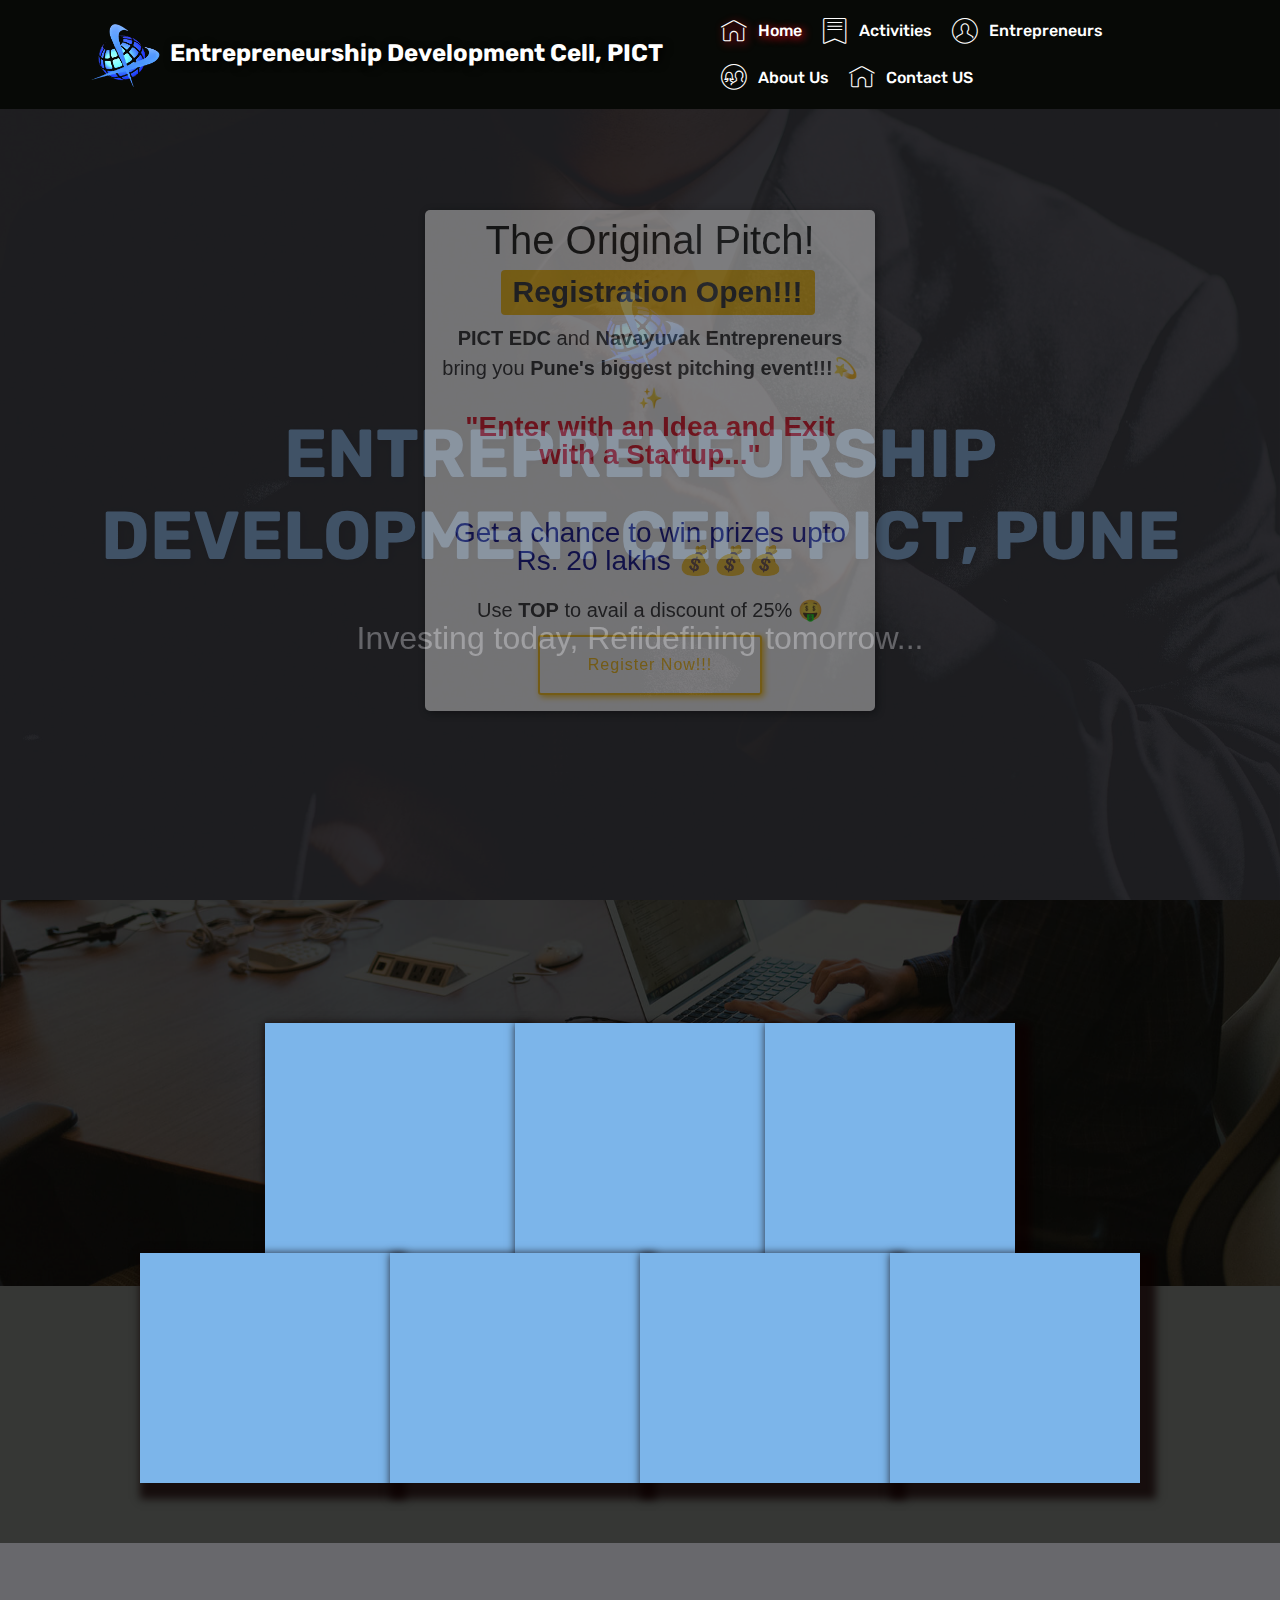
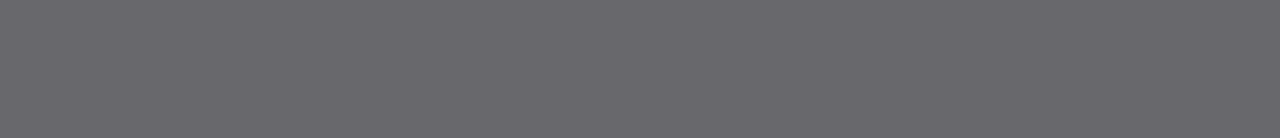
==== index.html @ 1c671223 "Final" ====
<!DOCTYPE html>
<html  >
<head>
  <!-- Site made with Mobirise Website Builder v4.10.7, https://mobirise.com -->
  <meta charset="UTF-8">
  <meta http-equiv="X-UA-Compatible" content="IE=edge">
  <meta name="generator" content="Mobirise v4.10.7, mobirise.com">
  <meta name="viewport" content="width=device-width, initial-scale=1, minimum-scale=1">
  <link rel="shortcut icon" href="assets/images/edclogo-128x68.png" type="image/x-icon">
  <meta name="description" content="Entrepreneurship Development Cell, PICT">
  
  <title>PICT EDC</title>
  <link rel="stylesheet" href="assets/web/assets/mobirise-icons/mobirise-icons.css">
  <link rel="stylesheet" href="assets/tether/tether.min.css">
  <link rel="stylesheet" href="assets/bootstrap/css/bootstrap.min.css">
  <link rel="stylesheet" href="assets/bootstrap/css/bootstrap-grid.min.css">
  <link rel="stylesheet" href="assets/bootstrap/css/bootstrap-reboot.min.css">
  <link rel="stylesheet" href="assets/socicon/css/styles.css">
  <link rel="stylesheet" href="assets/dropdown/css/style.css">
  <link rel="stylesheet" href="assets/animatecss/animate.min.css">
  <link rel="stylesheet" href="assets/theme/css/style.css">
  <link rel="stylesheet" href="assets/mobirise/css/mbr-additional.css" type="text/css">
  <link rel="stylesheet" href="http://www.jacklmoore.com/colorbox/example1/colorbox.css" />
  <link rel="stylesheet" href="./example.css">
  <link href="https://fonts.googleapis.com/css2?family=David+Libre:wght@700&display=swap" rel="stylesheet">
  <script type="text/javascript" src="https://code.jquery.com/jquery-1.8.2.js"></script>
  <script src="http://ajax.googleapis.com/ajax/libs/jquery/1.9.1/jquery.min.js"></script>
  <script src="http://www.jacklmoore.com/colorbox/jquery.colorbox.js"></script>
  <script>
  $(document).ready(function() { 
    var id = '#dialog';
    var maskHeight = $(document).height();
    var maskWidth = $(window).width();
    $('#mask').css({'width':maskWidth,'height':maskHeight}); 
    $('#mask').fadeIn(500); 
    $('#mask').fadeTo("slow",0.9); 
          var winH = $(window).height();
    var winW = $(window).width();
          $(id).css('top',  winH/2-$(id).height()/2);
    $(id).css('left', winW/2-$(id).width()/2);
       $(id).fadeIn(2000);  
       $('.window .close').click(function (e) {
    e.preventDefault();
    $('#mask').hide();
    $('.window').hide();
       });  
       $('#mask').click(function () {
    $(this).hide();
    $('.window').hide();
   });  
   
  });

  </script>
<style>
#mask {
  position:absolute;
  left:0;
  top:0;
  z-index:9000;
  background-color:#26262c;
  display:none;
}  
#boxes .window {
  position:absolute;
  left:0;
  top:0;
  width:440px;
  height:850px;
  display:none;
  z-index:9999;
  padding:20px;
  border-radius: 5px;
  text-align: center;
}
#boxes #dialog {
  width:450px; 
  height:auto;
  padding: 10px 10px 10px 10px;
  background-color:#ffffff;
  font-size: 15pt;
}

.agree:hover{
  background-color: #D1D1D1;
}
.popupoption:hover{
 background-color:#D1D1D1;
 color: green;
}
.popupoption2:hover{
 color: red;
}
</style>


</head>

<body>  
  <section class="menu cid-rywzXH37Ju" once="menu" id="menu1-3">
    
    <nav class="navbar navbar-expand beta-menu navbar-dropdown align-items-center navbar-fixed-top navbar-toggleable-sm" style="background-color:#070906;">
        <button class="navbar-toggler navbar-toggler-right" type="button" data-toggle="collapse" data-target="#navbarSupportedContent" aria-controls="navbarSupportedContent" aria-expanded="false" aria-label="Toggle navigation">
            <div class="hamburger">
                <span></span>
                <span></span>
                <span></span>
                <span></span>
            </div>
        </button>
        <div class="menu-logo">
            <div class="navbar-brand">
                <span class="navbar-caption-wrap"><a class="navbar-caption text-white display-5" href="index.html" style="text-shadow:2px 2px 8px black;"><img src="./Upload Photo (File responses)/LOGO.png" style="width: 70px; height: 65px; margin-right: 10px; margin-left: 10px;">Entrepreneurship Development Cell, PICT</a></span>
            </div>
        </div>
        <div class="collapse navbar-collapse" id="navbarSupportedContent">
            <ul class="navbar-nav nav-dropdown nav-right" data-app-modern-menu="true">

                <li class="nav-item"><a class="nav-link link text-white display-7" style="text-shadow: 2px 2px 8px #eb0518; " href="index.html"><span class="mbri-home mbr-iconfont mbr-iconfont-btn"></span>Home<br></a></li>
                <li class="nav-item"><a class="nav-link link text-white display-7"  href="Activities.html"><span class="mbri-bookmark mbr-iconfont mbr-iconfont-btn"></span>Activities</a></li>
                <li class="nav-item"><a class="nav-link link text-white display-7" href="Entrepreneurs.html"><span class="mbri-user mbr-iconfont mbr-iconfont-btn"></span>Entrepreneurs</a></li>
                <li class="nav-item"><a class="nav-link link text-white display-7" href="AboutUs.html"><span class="mbri-users mbr-iconfont mbr-iconfont-btn"></span>About Us</a></li>
                <li class="nav-item"><a class="nav-link link text-white display-7" href="contact.html"><span class="mbri-home mbr-iconfont mbr-iconfont-btn"></span>Contact US<br></a></li>
            </ul>
            
        </div>
    </nav>
</section>

<section class="header9 cid-rywEG9Bld3 mbr-fullscreen mbr-parallax-background" id="header9-5" >

 
    
  <div class="mbr-overlay" style="opacity: 0.8; background-color: black">
  </div>
  <div id="boxes">
    <div style="top: 50%; left: 50%; display: none; box-shadow: 2px 2px 8px black;" id="dialog" class="window"> 
    <div id="san">
    <div class="row">
      <div class="col-sm-12">
        <h1 style="color: #070906 ; text-align: center;">The Original Pitch!<span class="badge badge-warning" style="margin-left: 15px; margin-top: 10px;">Registration Open!!!</span></h1>
      </div>
      <div class="col-sm-12">
        <b>PICT EDC</b> and <b>Navayuvak Entrepreneurs</b> bring you <b>Pune's biggest pitching event!!!💫✨</b>
           <br>
           <h3 style="margin-bottom: 20px; color: #eb0518;"><b >"Enter with an Idea and Exit with a Startup..." </b></h3>
            <br>
            <h3 style="margin-bottom: 20px; color: darkblue;">Get a chance to win prizes upto Rs. 20 lakhs 💰💰💰</h3>
            Use <b>TOP</b> to avail a discount of 25% 🤑
            <br>
            <a class="btn btn-outline-warning justify-content-center" href="https://www.navayuvak.org/original-pitch/" target="_blank" role="button" style= "margin-top: 10px; box-shadow: 2px 2px 6px ;">Register Now!!!</a>
      </div>
    </div>
     
    </div>
    </div>
    <div style="width: 2478px; font-size: 32pt; color:white; height: 1202px; display: none; opacity: 0.4;" id="mask"></div>
    </div>
    <div class="container" style="margin-top: 50px;">
      <div class="row">
        <div class="col-sm-12 justify-content-center align-center">
          <img src="./Upload Photo (File responses)/LOGO.png" style="width: 90px; height: 85px; align-self: center;">
        </div>
      </div>
        <div class="media-container-column mbr-white col-lg-12 col-md-12">
            <h1 class="mbr-section-title mbr-bold pb-2 mbr-fonts-style display-1" style="text-shadow:2px 2px 8px black; margin-top: 40px; color: #7CB5EA; text-align: center;">ENTREPRENEURSHIP DEVELOPMENT CELL PICT, PUNE</h1>
               <h2 style=" color: whitesmoke; margin-top: 30px; text-align: center;">
                Investing today, Refidefining tomorrow...
               </h2> 
        </div>
    </div>

</section>

<section class="mbr-section contacts1 cid-ryyl4x7iE3 mbr-parallax-background" id="contacts1-d">
  
    <!--Overlay-->
    <div class="mbr-overlay" style="opacity: 0.8; background-color: #080906">
    </div>
    <!--Container-->
    <div class="container">

        <div class="row justify-content-center" style="margin: 30px auto;">
            <h1 style="font-family: 'David Libre', serif; color: aliceblue; text-shadow: 2px 2px 6px black;">What we offer...</h1>
        </div>

        <div class="row justify-content-center">
            <div class="flip-card">
                <div class="flip-card-inner">
                  <div class="flip-card-front">
                      <h2>The Entrepreneurial Spirit</h2>
                      <img src="./Upload Photo (File responses)/learning.png" style="width: 90px; height: 90px;">
                  </div>
                  <div class="flip-card-back" style="padding:50px 10px;"> 
                    <p>EDC aims to inculcate the entrepreneurial spirit by guiding, nurturing, mentoring, helping with idea formulation and providing resources and opportunities. </p> 
                  </div>
                </div>
            </div>
            <div class="flip-card">
                <div class="flip-card-inner">
                  <div class="flip-card-front">
                    <h2 style="padding-bottom: 30px; padding-top: 30px;">Resources</h2>
                    <img src="./Upload Photo (File responses)/seed.png" style="width: 100px; height: 100px;">
                  </div>
                  <div class="flip-card-back" style="padding:50px 10px;">
                    <p>EDC along with S&IL provides variable resources accordingly needed for the development of ideas which include labs.</p> 
                  </div>
                </div>
            </div>
            <div class="flip-card">
                <div class="flip-card-inner">
                  <div class="flip-card-front">
                    <h2 style="padding-top: 20px;">Access to learning</h2>
                    <img src="./Upload Photo (File responses)/alumini.png" style="width: 120px; height: 120px;">
                  </div>
                  <div class="flip-card-back" style="padding:50px 10px;">
                    <p>PICT EDC ensures learning through various resources, seminars and mentorship programmes which are targeted at budding and aspiring entrepreneurs.</p> 
                  </div>
                </div>
            </div>
        </div> 
        <div class="row justify-content-center">
            <div class="flip-card">
                <div class="flip-card-inner">
                  <div class="flip-card-front">
                    <h2 style="padding-bottom: 10px;">Pitching platforms</h2>
                    <img src="./Upload Photo (File responses)/techie.png" style="width: 120px; height: 100px;">
                  </div>
                  <div class="flip-card-back" style="padding:50px 10px;">
                    <p>EDC along with S&IL organized Industry Partner meets to pitch their raw and implemented ideas as well to get support and funding.</p> 
                  </div>
                </div>
            </div>
            <div class="flip-card">
                <div class="flip-card-inner">
                  <div class="flip-card-front">
                    <h2 style="padding-bottom: 20px;">Mentors</h2>
                    <img src="./Upload Photo (File responses)/business1.png" style="width: 150px; height: 120px;">
                  </div>
                  <div class="flip-card-back" style="padding:50px 10px;">
                    <p>The Alumni Entrepreneurs along with other industrial partners provide their guidance as needed to the budding ideas to help them grow in the right direction.</p> 
                  </div>
                </div>
            </div>
            <div class="flip-card">
                <div class="flip-card-inner">
                  <div class="flip-card-front">
                    <h2 style="padding-bottom: 40px;">Patents/IPO</h2>
                    <img src="./Upload Photo (File responses)/corporate.png" style="width: 150px; height: 100px;">
                  </div>
                  <div class="flip-card-back" style="padding:50px 10px;">
                    <p>EDC provides a platform for potential and emerging startups to get a patent for their product and even an IPO as well.</p> 
                  </div>
                </div>
            </div>
            <div class="flip-card">
                <div class="flip-card-inner">
                  <div class="flip-card-front">
                    <h2 style="padding-bottom: 30px;">Business Space</h2>
                    <img src="./Upload Photo (File responses)/space.png" style="width: 100px; height: 100px;">
                  </div>
                  <div class="flip-card-back" style="padding:50px 10px;">
                    <p> The Business Incubation Center along with EDC provides the startups with funds, space and all other resources for the startup to grow. </p> 
                  </div>
                </div>
            </div>
        </div> 
    </div>

   

</section>

<section once="footers" class="cid-rzpg6dehoO mbr-reveal" id="footer7-3" class="justify-content-center" style="background-color: #080906;">

  <div class="container">
      <div class="media-container-row align-center mbr-white">
      
          <div class="row row-links">
              <ul class="foot-menu">
                    
                  <li class="foot-menu-item mbr-fonts-style display-7"><a href="index.html" class="text-white"><strong>Home</strong></a></li>
                  <li class="foot-menu-item mbr-fonts-style display-7"><a href="Activities.html" class="text-white"><strong>Activities</strong></a></li>
                  <li class="foot-menu-item mbr-fonts-style display-7"><a href="Entrepreneurs.html#header1-4" class="text-white"><strong>Entrepreneurs</strong></a></li>
                  <li class="foot-menu-item mbr-fonts-style display-7"><a href="AboutUs.html" class="text-white"><strong>About us</strong></a></li>
                  <li class="foot-menu-item mbr-fonts-style display-7"><a href="contact.html" class="text-white"><strong>Contact US</strong></a></li>
                  
              </ul>
          </div>

          <div class="row social-row">
              <div class="social-list align-right pb-2">
                  
                  <div class="soc-item">
                      <a href="https://twitter.com/EdcPict?s=08">
                        <span class="mbr-iconfont mbr-iconfont-social socicon-twitter socicon"></span>
                      </a>  
                        
                    </div><div class="soc-item">
                        <a href="https://www.facebook.com/Entrepreneurship-Development-Cell-Business-Incubation-Center-PICT-219353115336860">
                            <span class="mbr-iconfont mbr-iconfont-social socicon-facebook socicon"></span>
                        </a>
                    </div><div class="soc-item">
                        <a href="https://www.linkedin.com/company/pict-entrepreneurship-development-cell">
                            <span class="mbr-iconfont mbr-iconfont-social socicon-linkedin socicon"></span>
                        </a>
                    </div><div class="soc-item">
                        <a href="https://www.instagram.com/edc_pict/">
                            <span class="mbr-iconfont mbr-iconfont-social socicon-instagram socicon"></span>
                        </a>
                    </div>
                </div>
          </div>

          <div class="row row-copirayt">
              <p class="mbr-text mb-0 mbr-fonts-style mbr-white align-center display-7">
                  © Copyright 2020 EDC, PICT - All Rights Reserved
              </p>
              <p>
                <a href="./developer.html">
                  Developer's Page
                </a>
              </p>
          </div>
      </div>
  </div>
</section>
  <script src="assets/web/assets/jquery/jquery.min.js"></script>
  <script src="assets/popper/popper.min.js"></script>
  <script src="assets/tether/tether.min.js"></script>
  <script src="assets/bootstrap/js/bootstrap.min.js"></script>
  <script src="assets/smoothscroll/smooth-scroll.js"></script>
  <script src="assets/countdown/jquery.countdown.min.js"></script>
  <script src="assets/viewportchecker/jquery.viewportchecker.js"></script>
  <script src="assets/dropdown/js/nav-dropdown.js"></script>
  <script src="assets/dropdown/js/navbar-dropdown.js"></script>
  <script src="assets/touchswipe/jquery.touch-swipe.min.js"></script>
  <script src="assets/parallax/jarallax.min.js"></script>
  <script src="assets/theme/js/script.js"></script>
  
  
 <div id="scrollToTop" class="scrollToTop mbr-arrow-up"><a style="text-align: center;"><i class="mbr-arrow-up-icon mbr-arrow-up-icon-cm cm-icon cm-icon-smallarrow-up"></i></a></div>
    <input name="animation" type="hidden">
  </body>
</html>
---- assets/web/assets/mobirise-icons/mobirise-icons.css ----
@font-face {
  font-family: 'MobiriseIcons';
  src:  url('mobirise-icons.eot?spat4u');
  src:  url('mobirise-icons.eot?spat4u#iefix') format('embedded-opentype'),
    url('mobirise-icons.ttf?spat4u') format('truetype'),
    url('mobirise-icons.woff?spat4u') format('woff'),
    url('mobirise-icons.svg?spat4u#MobiriseIcons') format('svg');
  font-weight: normal;
  font-style: normal;
}

[class^="mbri-"], [class*=" mbri-"] {
  /* use !important to prevent issues with browser extensions that change fonts */
  font-family: MobiriseIcons !important;
  speak: none;
  font-style: normal;
  font-weight: normal;
  font-variant: normal;
  text-transform: none;
  line-height: 1;

  /* Better Font Rendering =========== */
  -webkit-font-smoothing: antialiased;
  -moz-osx-font-smoothing: grayscale;
}

.mbri-add-submenu:before {
  content: "\e900";
}
.mbri-alert:before {
  content: "\e901";
}
.mbri-align-center:before {
  content: "\e902";
}
.mbri-align-justify:before {
  content: "\e903";
}
.mbri-align-left:before {
  content: "\e904";
}
.mbri-align-right:before {
  content: "\e905";
}
.mbri-android:before {
  content: "\e906";
}
.mbri-apple:before {
  content: "\e907";
}
.mbri-arrow-down:before {
  content: "\e908";
}
.mbri-arrow-next:before {
  content: "\e909";
}
.mbri-arrow-prev:before {
  content: "\e90a";
}
.mbri-arrow-up:before {
  content: "\e90b";
}
.mbri-bold:before {
  content: "\e90c";
}
.mbri-bookmark:before {
  content: "\e90d";
}
.mbri-bootstrap:before {
  content: "\e90e";
}
.mbri-briefcase:before {
  content: "\e90f";
}
.mbri-browse:before {
  content: "\e910";
}
.mbri-bulleted-list:before {
  content: "\e911";
}
.mbri-calendar:before {
  content: "\e912";
}
.mbri-camera:before {
  content: "\e913";
}
.mbri-cart-add:before {
  content: "\e914";
}
.mbri-cart-full:before {
  content: "\e915";
}
.mbri-cash:before {
  content: "\e916";
}
.mbri-change-style:before {
  content: "\e917";
}
.mbri-chat:before {
  content: "\e918";
}
.mbri-clock:before {
  content: "\e919";
}
.mbri-close:before {
  content: "\e91a";
}
.mbri-cloud:before {
  content: "\e91b";
}
.mbri-code:before {
  content: "\e91c";
}
.mbri-contact-form:before {
  content: "\e91d";
}
.mbri-credit-card:before {
  content: "\e91e";
}
.mbri-cursor-click:before {
  content: "\e91f";
}
.mbri-cust-feedback:before {
  content: "\e920";
}
.mbri-database:before {
  content: "\e921";
}
.mbri-delivery:before {
  content: "\e922";
}
.mbri-desktop:before {
  content: "\e923";
}
.mbri-devices:before {
  content: "\e924";
}
.mbri-down:before {
  content: "\e925";
}
.mbri-download:before {
  content: "\e989";
}
.mbri-drag-n-drop:before {
  content: "\e927";
}
.mbri-drag-n-drop2:before {
  content: "\e928";
}
.mbri-edit:before {
  content: "\e929";
}
.mbri-edit2:before {
  content: "\e92a";
}
.mbri-error:before {
  content: "\e92b";
}
.mbri-extension:before {
  content: "\e92c";
}
.mbri-features:before {
  content: "\e92d";
}
.mbri-file:before {
  content: "\e92e";
}
.mbri-flag:before {
  content: "\e92f";
}
.mbri-folder:before {
  content: "\e930";
}
.mbri-gift:before {
  content: "\e931";
}
.mbri-github:before {
  content: "\e932";
}
.mbri-globe:before {
  content: "\e933";
}
.mbri-globe-2:before {
  content: "\e934";
}
.mbri-growing-chart:before {
  content: "\e935";
}
.mbri-hearth:before {
  content: "\e936";
}
.mbri-help:before {
  content: "\e937";
}
.mbri-home:before {
  content: "\e938";
}
.mbri-hot-cup:before {
  content: "\e939";
}
.mbri-idea:before {
  content: "\e93a";
}
.mbri-image-gallery:before {
  content: "\e93b";
}
.mbri-image-slider:before {
  content: "\e93c";
}
.mbri-info:before {
  content: "\e93d";
}
.mbri-italic:before {
  content: "\e93e";
}
.mbri-key:before {
  content: "\e93f";
}
.mbri-laptop:before {
  content: "\e940";
}
.mbri-layers:before {
  content: "\e941";
}
.mbri-left-right:before {
  content: "\e942";
}
.mbri-left:before {
  content: "\e943";
}
.mbri-letter:before {
  content: "\e944";
}
.mbri-like:before {
  content: "\e945";
}
.mbri-link:before {
  content: "\e946";
}
.mbri-lock:before {
  content: "\e947";
}
.mbri-login:before {
  content: "\e948";
}
.mbri-logout:before {
  content: "\e949";
}
.mbri-magic-stick:before {
  content: "\e94a";
}
.mbri-map-pin:before {
  content: "\e94b";
}
.mbri-menu:before {
  content: "\e94c";
}
.mbri-mobile:before {
  content: "\e94d";
}
.mbri-mobile2:before {
  content: "\e94e";
}
.mbri-mobirise:before {
  content: "\e94f";
}
.mbri-more-horizontal:before {
  content: "\e950";
}
.mbri-more-vertical:before {
  content: "\e951";
}
.mbri-music:before {
  content: "\e952";
}
.mbri-new-file:before {
  content: "\e953";
}
.mbri-numbered-list:before {
  content: "\e954";
}
.mbri-opened-folder:before {
  content: "\e955";
}
.mbri-pages:before {
  content: "\e956";
}
.mbri-paper-plane:before {
  content: "\e957";
}
.mbri-paperclip:before {
  content: "\e958";
}
.mbri-photo:before {
  content: "\e959";
}
.mbri-photos:before {
  content: "\e95a";
}
.mbri-pin:before {
  content: "\e95b";
}
.mbri-play:before {
  content: "\e95c";
}
.mbri-plus:before {
  content: "\e95d";
}
.mbri-preview:before {
  content: "\e95e";
}
.mbri-print:before {
  content: "\e95f";
}
.mbri-protect:before {
  content: "\e960";
}
.mbri-question:before {
  content: "\e961";
}
.mbri-quote-left:before {
  content: "\e962";
}
.mbri-quote-right:before {
  content: "\e963";
}
.mbri-refresh:before {
  content: "\e964";
}
.mbri-responsive:before {
  content: "\e965";
}
.mbri-right:before {
  content: "\e966";
}
.mbri-rocket:before {
  content: "\e967";
}
.mbri-sad-face:before {
  content: "\e968";
}
.mbri-sale:before {
  content: "\e969";
}
.mbri-save:before {
  content: "\e96a";
}
.mbri-search:before {
  content: "\e96b";
}
.mbri-setting:before {
  content: "\e96c";
}
.mbri-setting2:before {
  content: "\e96d";
}
.mbri-setting3:before {
  content: "\e96e";
}
.mbri-share:before {
  content: "\e96f";
}
.mbri-shopping-bag:before {
  content: "\e970";
}
.mbri-shopping-basket:before {
  content: "\e971";
}
.mbri-shopping-cart:before {
  content: "\e972";
}
.mbri-sites:before {
  content: "\e973";
}
.mbri-smile-face:before {
  content: "\e974";
}
.mbri-speed:before {
  content: "\e975";
}
.mbri-star:before {
  content: "\e976";
}
.mbri-success:before {
  content: "\e977";
}
.mbri-sun:before {
  content: "\e978";
}
.mbri-sun2:before {
  content: "\e979";
}
.mbri-tablet:before {
  content: "\e97a";
}
.mbri-tablet-vertical:before {
  content: "\e97b";
}
.mbri-target:before {
  content: "\e97c";
}
.mbri-timer:before {
  content: "\e97d";
}
.mbri-to-ftp:before {
  content: "\e97e";
}
.mbri-to-local-drive:before {
  content: "\e97f";
}
.mbri-touch-swipe:before {
  content: "\e980";
}
.mbri-touch:before {
  content: "\e981";
}
.mbri-trash:before {
  content: "\e982";
}
.mbri-underline:before {
  content: "\e983";
}
.mbri-unlink:before {
  content: "\e984";
}
.mbri-unlock:before {
  content: "\e985";
}
.mbri-up-down:before {
  content: "\e986";
}
.mbri-up:before {
  content: "\e987";
}
.mbri-update:before {
  content: "\e988";
}
.mbri-upload:before {
 content: "\e926"; 
}
.mbri-user:before {
  content: "\e98a";
}
.mbri-user2:before {
  content: "\e98b";
}
.mbri-users:before {
  content: "\e98c";
}
.mbri-video:before {
  content: "\e98d";
}
.mbri-video-play:before {
  content: "\e98e";
}
.mbri-watch:before {
  content: "\e98f";
}
.mbri-website-theme:before {
  content: "\e990";
}
.mbri-wifi:before {
  content: "\e991";
}
.mbri-windows:before {
  content: "\e992";
}
.mbri-zoom-out:before {
  content: "\e993";
}
.mbri-redo:before {
  content: "\e994";
}
.mbri-undo:before {
  content: "\e995";
}
---- assets/socicon/css/styles.css ----
@charset "UTF-8";

@font-face {
  font-family: "socicon";
  src:url("../fonts/socicon.eot");
  src:url("../fonts/socicon.eot?#iefix") format("embedded-opentype"),
    url("../fonts/socicon.woff") format("woff"),
    url("../fonts/socicon.ttf") format("truetype"),
    url("../fonts/socicon.svg#socicon") format("svg");
  font-weight: normal;
  font-style: normal;

}

[data-icon]:before {
  font-family: "socicon" !important;
  content: attr(data-icon);
  font-style: normal !important;
  font-weight: normal !important;
  font-variant: normal !important;
  text-transform: none !important;
  speak: none;
  line-height: 1;
  -webkit-font-smoothing: antialiased;
  -moz-osx-font-smoothing: grayscale;
}

[class^="socicon-"]:before,
[class*=" socicon-"]:before {
  font-family: "socicon" !important;
  font-style: normal !important;
  font-weight: normal !important;
  font-variant: normal !important;
  text-transform: none !important;
  speak: none;
  line-height: 1;
  -webkit-font-smoothing: antialiased;
  -moz-osx-font-smoothing: grayscale;
}

.socicon-modelmayhem:before {
  content: "\e000";
}
.socicon-mixcloud:before {
  content: "\e001";
}
.socicon-drupal:before {
  content: "\e002";
}
.socicon-swarm:before {
  content: "\e003";
}
.socicon-istock:before {
  content: "\e004";
}
.socicon-yammer:before {
  content: "\e005";
}
.socicon-ello:before {
  content: "\e006";
}
.socicon-stackoverflow:before {
  content: "\e007";
}
.socicon-persona:before {
  content: "\e008";
}
.socicon-triplej:before {
  content: "\e009";
}
.socicon-houzz:before {
  content: "\e00a";
}
.socicon-rss:before {
  content: "\e00b";
}
.socicon-paypal:before {
  content: "\e00c";
}
.socicon-odnoklassniki:before {
  content: "\e00d";
}
.socicon-airbnb:before {
  content: "\e00e";
}
.socicon-periscope:before {
  content: "\e00f";
}
.socicon-outlook:before {
  content: "\e010";
}
.socicon-coderwall:before {
  content: "\e011";
}
.socicon-tripadvisor:before {
  content: "\e012";
}
.socicon-appnet:before {
  content: "\e013";
}
.socicon-goodreads:before {
  content: "\e014";
}
.socicon-tripit:before {
  content: "\e015";
}
.socicon-lanyrd:before {
  content: "\e016";
}
.socicon-slideshare:before {
  content: "\e017";
}
.socicon-buffer:before {
  content: "\e018";
}
.socicon-disqus:before {
  content: "\e019";
}
.socicon-vkontakte:before {
  content: "\e01a";
}
.socicon-whatsapp:before {
  content: "\e01b";
}
.socicon-patreon:before {
  content: "\e01c";
}
.socicon-storehouse:before {
  content: "\e01d";
}
.socicon-pocket:before {
  content: "\e01e";
}
.socicon-mail:before {
  content: "\e01f";
}
.socicon-blogger:before {
  content: "\e020";
}
.socicon-technorati:before {
  content: "\e021";
}
.socicon-reddit:before {
  content: "\e022";
}
.socicon-dribbble:before {
  content: "\e023";
}
.socicon-stumbleupon:before {
  content: "\e024";
}
.socicon-digg:before {
  content: "\e025";
}
.socicon-envato:before {
  content: "\e026";
}
.socicon-behance:before {
  content: "\e027";
}
.socicon-delicious:before {
  content: "\e028";
}
.socicon-deviantart:before {
  content: "\e029";
}
.socicon-forrst:before {
  content: "\e02a";
}
.socicon-play:before {
  content: "\e02b";
}
.socicon-zerply:before {
  content: "\e02c";
}
.socicon-wikipedia:before {
  content: "\e02d";
}
.socicon-apple:before {
  content: "\e02e";
}
.socicon-flattr:before {
  content: "\e02f";
}
.socicon-github:before {
  content: "\e030";
}
.socicon-renren:before {
  content: "\e031";
}
.socicon-friendfeed:before {
  content: "\e032";
}
.socicon-newsvine:before {
  content: "\e033";
}
.socicon-identica:before {
  content: "\e034";
}
.socicon-bebo:before {
  content: "\e035";
}
.socicon-zynga:before {
  content: "\e036";
}
.socicon-steam:before {
  content: "\e037";
}
.socicon-xbox:before {
  content: "\e038";
}
.socicon-windows:before {
  content: "\e039";
}
.socicon-qq:before {
  content: "\e03a";
}
.socicon-douban:before {
  content: "\e03b";
}
.socicon-meetup:before {
  content: "\e03c";
}
.socicon-playstation:before {
  content: "\e03d";
}
.socicon-android:before {
  content: "\e03e";
}
.socicon-snapchat:before {
  content: "\e03f";
}
.socicon-twitter:before {
  content: "\e040";
}
.socicon-facebook:before {
  content: "\e041";
}
.socicon-googleplus:before {
  content: "\e042";
}
.socicon-pinterest:before {
  content: "\e043";
}
.socicon-foursquare:before {
  content: "\e044";
}
.socicon-yahoo:before {
  content: "\e045";
}
.socicon-skype:before {
  content: "\e046";
}
.socicon-yelp:before {
  content: "\e047";
}
.socicon-feedburner:before {
  content: "\e048";
}
.socicon-linkedin:before {
  content: "\e049";
}
.socicon-viadeo:before {
  content: "\e04a";
}
.socicon-xing:before {
  content: "\e04b";
}
.socicon-myspace:before {
  content: "\e04c";
}
.socicon-soundcloud:before {
  content: "\e04d";
}
.socicon-spotify:before {
  content: "\e04e";
}
.socicon-grooveshark:before {
  content: "\e04f";
}
.socicon-lastfm:before {
  content: "\e050";
}
.socicon-youtube:before {
  content: "\e051";
}
.socicon-vimeo:before {
  content: "\e052";
}
.socicon-dailymotion:before {
  content: "\e053";
}
.socicon-vine:before {
  content: "\e054";
}
.socicon-flickr:before {
  content: "\e055";
}
.socicon-500px:before {
  content: "\e056";
}
.socicon-wordpress:before {
  content: "\e058";
}
.socicon-tumblr:before {
  content: "\e059";
}
.socicon-twitch:before {
  content: "\e05a";
}
.socicon-8tracks:before {
  content: "\e05b";
}
.socicon-amazon:before {
  content: "\e05c";
}
.socicon-icq:before {
  content: "\e05d";
}
.socicon-smugmug:before {
  content: "\e05e";
}
.socicon-ravelry:before {
  content: "\e05f";
}
.socicon-weibo:before {
  content: "\e060";
}
.socicon-baidu:before {
  content: "\e061";
}
.socicon-angellist:before {
  content: "\e062";
}
.socicon-ebay:before {
  content: "\e063";
}
.socicon-imdb:before {
  content: "\e064";
}
.socicon-stayfriends:before {
  content: "\e065";
}
.socicon-residentadvisor:before {
  content: "\e066";
}
.socicon-google:before {
  content: "\e067";
}
.socicon-yandex:before {
  content: "\e068";
}
.socicon-sharethis:before {
  content: "\e069";
}
.socicon-bandcamp:before {
  content: "\e06a";
}
.socicon-itunes:before {
  content: "\e06b";
}
.socicon-deezer:before {
  content: "\e06c";
}
.socicon-telegram:before {
  content: "\e06e";
}
.socicon-openid:before {
  content: "\e06f";
}
.socicon-amplement:before {
  content: "\e070";
}
.socicon-viber:before {
  content: "\e071";
}
.socicon-zomato:before {
  content: "\e072";
}
.socicon-draugiem:before {
  content: "\e074";
}
.socicon-endomodo:before {
  content: "\e075";
}
.socicon-filmweb:before {
  content: "\e076";
}
.socicon-stackexchange:before {
  content: "\e077";
}
.socicon-wykop:before {
  content: "\e078";
}
.socicon-teamspeak:before {
  content: "\e079";
}
.socicon-teamviewer:before {
  content: "\e07a";
}
.socicon-ventrilo:before {
  content: "\e07b";
}
.socicon-younow:before {
  content: "\e07c";
}
.socicon-raidcall:before {
  content: "\e07d";
}
.socicon-mumble:before {
  content: "\e07e";
}
.socicon-medium:before {
  content: "\e06d";
}
.socicon-bebee:before {
  content: "\e07f";
}
.socicon-hitbox:before {
  content: "\e080";
}
.socicon-reverbnation:before {
  content: "\e081";
}
.socicon-formulr:before {
  content: "\e082";
}
.socicon-instagram:before {
  content: "\e057";
}
.socicon-battlenet:before {
  content: "\e083";
}
.socicon-chrome:before {
  content: "\e084";
}
.socicon-discord:before {
  content: "\e086";
}
.socicon-issuu:before {
  content: "\e087";
}
.socicon-macos:before {
  content: "\e088";
}
.socicon-firefox:before {
  content: "\e089";
}
.socicon-opera:before {
  content: "\e08d";
}
.socicon-keybase:before {
  content: "\e090";
}
.socicon-alliance:before {
  content: "\e091";
}
.socicon-livejournal:before {
  content: "\e092";
}
.socicon-googlephotos:before {
  content: "\e093";
}
.socicon-horde:before {
  content: "\e094";
}
.socicon-etsy:before {
  content: "\e095";
}
.socicon-zapier:before {
  content: "\e096";
}
.socicon-google-scholar:before {
  content: "\e097";
}
.socicon-researchgate:before {
  content: "\e098";
}
.socicon-wechat:before {
  content: "\e099";
}
.socicon-strava:before {
  content: "\e09a";
}
.socicon-line:before {
  content: "\e09b";
}
.socicon-lyft:before {
  content: "\e09c";
}
.socicon-uber:before {
  content: "\e09d";
}
.socicon-songkick:before {
  content: "\e09e";
}
.socicon-viewbug:before {
  content: "\e09f";
}
.socicon-googlegroups:before {
  content: "\e0a0";
}
.socicon-quora:before {
  content: "\e073";
}
.socicon-diablo:before {
  content: "\e085";
}
.socicon-blizzard:before {
  content: "\e0a1";
}
.socicon-hearthstone:before {
  content: "\e08b";
}
.socicon-heroes:before {
  content: "\e08a";
}
.socicon-overwatch:before {
  content: "\e08c";
}
.socicon-warcraft:before {
  content: "\e08e";
}
.socicon-starcraft:before {
  content: "\e08f";
}
.socicon-beam:before {
  content: "\e0a2";
}
.socicon-curse:before {
  content: "\e0a3";
}
.socicon-player:before {
  content: "\e0a4";
}
.socicon-streamjar:before {
  content: "\e0a5";
}
.socicon-nintendo:before {
  content: "\e0a6";
}
.socicon-hellocoton:before {
  content: "\e0a7";
}
---- assets/dropdown/css/style.css ----
.navbar-dropdown {
  left: 0;
  padding: 0;
  position: absolute;
  right: 0;
  top: 0;
  transition: all 0.45s ease;
  z-index: 1030;
  background: #282828; }
  .navbar-dropdown .navbar-logo {
    margin-right: 0.8rem;
    transition: margin 0.3s ease-in-out;
    vertical-align: middle; }
    .navbar-dropdown .navbar-logo img {
      height: 3.125rem;
      transition: all 0.3s ease-in-out; }
    .navbar-dropdown .navbar-logo.mbr-iconfont {
      font-size: 3.125rem;
      line-height: 3.125rem; }
  .navbar-dropdown .navbar-caption {
    font-weight: 700;
    white-space: normal;
    vertical-align: -4px;
    line-height: 3.125rem !important; }
    .navbar-dropdown .navbar-caption, .navbar-dropdown .navbar-caption:hover {
      color: inherit;
      text-decoration: none; }
  .navbar-dropdown .mbr-iconfont + .navbar-caption {
    vertical-align: -1px; }
  .navbar-dropdown.navbar-fixed-top {
    position: fixed; }
  .navbar-dropdown .navbar-brand span {
    vertical-align: -4px; }
  .navbar-dropdown.bg-color.transparent {
    background: none; }
  .navbar-dropdown.navbar-short .navbar-brand {
    padding: 0.625rem 0; }
    .navbar-dropdown.navbar-short .navbar-brand span {
      vertical-align: -1px; }
  .navbar-dropdown.navbar-short .navbar-caption {
    line-height: 2.375rem !important;
    vertical-align: -2px; }
  .navbar-dropdown.navbar-short .navbar-logo {
    margin-right: 0.5rem; }
    .navbar-dropdown.navbar-short .navbar-logo img {
      height: 2.375rem; }
    .navbar-dropdown.navbar-short .navbar-logo.mbr-iconfont {
      font-size: 2.375rem;
      line-height: 2.375rem; }
  .navbar-dropdown.navbar-short .mbr-table-cell {
    height: 3.625rem; }
  .navbar-dropdown .navbar-close {
    left: 0.6875rem;
    position: fixed;
    top: 0.75rem;
    z-index: 1000; }
  .navbar-dropdown .hamburger-icon {
    content: "";
    display: inline-block;
    vertical-align: middle;
    width: 16px;
    -webkit-box-shadow: 0 -6px 0 1px #282828,0 0 0 1px #282828,0 6px 0 1px #282828;
    -moz-box-shadow: 0 -6px 0 1px #282828,0 0 0 1px #282828,0 6px 0 1px #282828;
    box-shadow: 0 -6px 0 1px #282828,0 0 0 1px #282828,0 6px 0 1px #282828; }

.dropdown-menu .dropdown-toggle[data-toggle="dropdown-submenu"]::after {
  border-bottom: 0.35em solid transparent;
  border-left: 0.35em solid;
  border-right: 0;
  border-top: 0.35em solid transparent;
  margin-left: 0.3rem; }

.dropdown-menu .dropdown-item:focus {
  outline: 0; }

.nav-dropdown {
  font-size: 0.75rem;
  font-weight: 500;
  height: auto !important; }
  .nav-dropdown .nav-btn {
    padding-left: 1rem; }
  .nav-dropdown .link {
    margin: .667em 1.667em;
    font-weight: 500;
    padding: 0;
    transition: color .2s ease-in-out; }
    .nav-dropdown .link.dropdown-toggle {
      margin-right: 2.583em; }
      .nav-dropdown .link.dropdown-toggle::after {
        margin-left: .25rem;
        border-top: 0.35em solid;
        border-right: 0.35em solid transparent;
        border-left: 0.35em solid transparent;
        border-bottom: 0; }
      .nav-dropdown .link.dropdown-toggle[aria-expanded="true"] {
        margin: 0;
        padding: 0.667em 3.263em  0.667em 1.667em; }
  .nav-dropdown .link::after,
  .nav-dropdown .dropdown-item::after {
    color: inherit; }
  .nav-dropdown .btn {
    font-size: 0.75rem;
    font-weight: 700;
    letter-spacing: 0;
    margin-bottom: 0;
    padding-left: 1.25rem;
    padding-right: 1.25rem; }
  .nav-dropdown .dropdown-menu {
    border-radius: 0;
    border: 0;
    left: 0;
    margin: 0;
    padding-bottom: 1.25rem;
    padding-top: 1.25rem;
    position: relative; }
  .nav-dropdown .dropdown-submenu {
    margin-left: 0.125rem;
    top: 0; }
  .nav-dropdown .dropdown-item {
    font-weight: 500;
    line-height: 2;
    padding: 0.3846em 4.615em 0.3846em 1.5385em;
    position: relative;
    transition: color .2s ease-in-out, background-color .2s ease-in-out; }
    .nav-dropdown .dropdown-item::after {
      margin-top: -0.3077em;
      position: absolute;
      right: 1.1538em;
      top: 50%; }
    .nav-dropdown .dropdown-item:focus, .nav-dropdown .dropdown-item:hover {
      background: none; }

@media (max-width: 767px) {
  .nav-dropdown.navbar-toggleable-sm {
    bottom: 0;
    display: none;
    left: 0;
    overflow-x: hidden;
    position: fixed;
    top: 0;
    transform: translateX(-100%);
    -ms-transform: translateX(-100%);
    -webkit-transform: translateX(-100%);
    width: 18.75rem;
    z-index: 999; } }
.nav-dropdown.navbar-toggleable-xl {
  bottom: 0;
  display: none;
  left: 0;
  overflow-x: hidden;
  position: fixed;
  top: 0;
  transform: translateX(-100%);
  -ms-transform: translateX(-100%);
  -webkit-transform: translateX(-100%);
  width: 18.75rem;
  z-index: 999; }

.nav-dropdown-sm {
  display: block !important;
  overflow-x: hidden;
  overflow: auto;
  padding-top: 3.875rem; }
  .nav-dropdown-sm::after {
    content: "";
    display: block;
    height: 3rem;
    width: 100%; }
  .nav-dropdown-sm.collapse.in ~ .navbar-close {
    display: block !important; }
  .nav-dropdown-sm.collapsing, .nav-dropdown-sm.collapse.in {
    transform: translateX(0);
    -ms-transform: translateX(0);
    -webkit-transform: translateX(0);
    transition: all 0.25s ease-out;
    -webkit-transition: all 0.25s ease-out;
    background: #282828; }
  .nav-dropdown-sm.collapsing[aria-expanded="false"] {
    transform: translateX(-100%);
    -ms-transform: translateX(-100%);
    -webkit-transform: translateX(-100%); }
  .nav-dropdown-sm .nav-item {
    display: block;
    margin-left: 0 !important;
    padding-left: 0; }
  .nav-dropdown-sm .link,
  .nav-dropdown-sm .dropdown-item {
    border-top: 1px dotted rgba(255, 255, 255, 0.1);
    font-size: 0.8125rem;
    line-height: 1.6;
    margin: 0 !important;
    padding: 0.875rem 2.4rem 0.875rem 1.5625rem !important;
    position: relative;
    white-space: normal; }
    .nav-dropdown-sm .link:focus, .nav-dropdown-sm .link:hover,
    .nav-dropdown-sm .dropdown-item:focus,
    .nav-dropdown-sm .dropdown-item:hover {
      background: rgba(0, 0, 0, 0.2) !important;
      color: #c0a375; }
  .nav-dropdown-sm .nav-btn {
    position: relative;
    padding: 1.5625rem 1.5625rem 0 1.5625rem; }
    .nav-dropdown-sm .nav-btn::before {
      border-top: 1px dotted rgba(255, 255, 255, 0.1);
      content: "";
      left: 0;
      position: absolute;
      top: 0;
      width: 100%; }
    .nav-dropdown-sm .nav-btn + .nav-btn {
      padding-top: 0.625rem; }
      .nav-dropdown-sm .nav-btn + .nav-btn::before {
        display: none; }
  .nav-dropdown-sm .btn {
    padding: 0.625rem 0; }
  .nav-dropdown-sm .dropdown-toggle[data-toggle="dropdown-submenu"]::after {
    margin-left: .25rem;
    border-top: 0.35em solid;
    border-right: 0.35em solid transparent;
    border-left: 0.35em solid transparent;
    border-bottom: 0; }
  .nav-dropdown-sm .dropdown-toggle[data-toggle="dropdown-submenu"][aria-expanded="true"]::after {
    border-top: 0;
    border-right: 0.35em solid transparent;
    border-left: 0.35em solid transparent;
    border-bottom: 0.35em solid; }
  .nav-dropdown-sm .dropdown-menu {
    margin: 0;
    padding: 0;
    position: relative;
    top: 0;
    left: 0;
    width: 100%;
    border: 0;
    float: none;
    border-radius: 0;
    background: none; }
  .nav-dropdown-sm .dropdown-submenu {
    left: 100%;
    margin-left: 0.125rem;
    margin-top: -1.25rem;
    top: 0; }

.navbar-toggleable-sm .nav-dropdown .dropdown-menu {
  position: absolute; }

.navbar-toggleable-sm .nav-dropdown .dropdown-submenu {
  left: 100%;
  margin-left: 0.125rem;
  margin-top: -1.25rem;
  top: 0; }

.navbar-toggleable-sm.opened .nav-dropdown .dropdown-menu {
  position: relative; }

.navbar-toggleable-sm.opened .nav-dropdown .dropdown-submenu {
  left: 0;
  margin-left: 00rem;
  margin-top: 0rem;
  top: 0; }

.is-builder .nav-dropdown.collapsing {
  transition: none !important; }

/*# sourceMappingURL=style.css.map */
---- assets/theme/css/style.css ----
/*!
 * Mobirise v4 theme (https://mobirise.com/)
 * Copyright 2017 Mobirise
 */
section {
  background-color: #eeeeee;
}
.active{
color: #E84434;
}

section,
.container,
.container-fluid {
  position: relative;
  word-wrap: break-word;
}

a.mbr-iconfont:hover {
  text-decoration: none;
}

.article .lead p, .article .lead ul, .article .lead ol, .article .lead pre, .article .lead blockquote {
  margin-bottom: 0;
}

a {
  font-style: normal;
  font-weight: 400;
  cursor: pointer;
}

a, a:hover {
  text-decoration: none;
}

figure {
  margin-bottom: 0;
}

body {
  color: #232323;
}

h1, h2, h3, h4, h5, h6,
.h1, .h2, .h3, .h4, .h5, .h6,
.display-1, .display-2, .display-3, .display-4 {
  line-height: 1;
  word-break: break-word;
  word-wrap: break-word;
}

b, strong {
  font-weight: bold;
}

blockquote {
  padding: 10px 0 10px 20px;
  position: relative;
  border-left: 2px solid;
  border-color: #ff3366;
}

input:-webkit-autofill, input:-webkit-autofill:hover, input:-webkit-autofill:focus, input:-webkit-autofill:active {
  transition-delay: 9999s;
  transition-property: background-color, color;
}

textarea[type="hidden"] {
  display: none;
}

body {
  position: relative;
}

section {
  background-position: 50% 50%;
  background-repeat: no-repeat;
  background-size: cover;
}

section .mbr-background-video,
section .mbr-background-video-preview {
  position: absolute;
  bottom: 0;
  left: 0;
  right: 0;
  top: 0;
}

.hidden {
  visibility: hidden;
}

.mbr-z-index20 {
  z-index: 20;
}

/*! Base colors */
.mbr-white {
  color: #ffffff;
}

.mbr-black {
  color: #000000;
}

.mbr-bg-white {
  background-color: #ffffff;
}

.mbr-bg-black {
  background-color: #000000;
}

/*! Text-aligns */
.align-left {
  text-align: left;
}

.align-center {
  text-align: center;
}

.align-right {
  text-align: right;
}

@media (max-width: 767px) {
  .align-left, .align-center, .align-right, .mbr-section-btn, .mbr-section-title {
    text-align: center;
  }
}

/*! Font-weight  */
.mbr-light {
  font-weight: 300;
}

.mbr-regular {
  font-weight: 400;
}

.mbr-semibold {
  font-weight: 500;
}

.mbr-bold {
  font-weight: 700;
}

/*! Media  */
.media-size-item {
  -webkit-flex: 1 1 auto;
  -moz-flex: 1 1 auto;
  -ms-flex: 1 1 auto;
  -o-flex: 1 1 auto;
  flex: 1 1 auto;
}

.media-content {
  -webkit-flex-basis: 100%;
  flex-basis: 100%;
}

.media-container-row {
  display: -ms-flexbox;
  display: -webkit-flex;
  display: flex;
  -webkit-flex-direction: row;
  -ms-flex-direction: row;
  flex-direction: row;
  -webkit-flex-wrap: wrap;
  -ms-flex-wrap: wrap;
  flex-wrap: wrap;
  -webkit-justify-content: center;
  -ms-flex-pack: center;
  justify-content: center;
  -webkit-align-content: center;
  -ms-flex-line-pack: center;
  align-content: center;
  -webkit-align-items: start;
  -ms-flex-align: start;
  align-items: start;
}

.media-container-row .media-size-item {
  width: 400px;
}

.media-container-column {
  display: -ms-flexbox;
  display: -webkit-flex;
  display: flex;
  -webkit-flex-direction: column;
  -ms-flex-direction: column;
  flex-direction: column;
  -webkit-flex-wrap: wrap;
  -ms-flex-wrap: wrap;
  flex-wrap: wrap;
  -webkit-justify-content: center;
  -ms-flex-pack: center;
  justify-content: center;
  -webkit-align-content: center;
  -ms-flex-line-pack: center;
  align-content: center;
  -webkit-align-items: stretch;
  -ms-flex-align: stretch;
  align-items: stretch;
}

.media-container-column > * {
  width: 100%;
}

@media (min-width: 992px) {
  .media-container-row {
    -webkit-flex-wrap: nowrap;
    -ms-flex-wrap: nowrap;
    flex-wrap: nowrap;
  }
}

figure {
  overflow: hidden;
}

figure[mbr-media-size] {
  transition: width 0.1s;
}

.mbr-figure img, .mbr-figure iframe {
  display: block;
  width: 100%;
}

.card {
  background-color: transparent;
  border: none;
}

.card-box {
  width: 100%;
}

.card-img {
  text-align: center;
  flex-shrink: 0;
  -webkit-flex-shrink: 0;
}

.media {
  max-width: 100%;
  margin: 0 auto;
}

.mbr-figure {
  -ms-flex-item-align: center;
  -ms-grid-row-align: center;
  -webkit-align-self: center;
  align-self: center;
}

.media-container > div {
  max-width: 100%;
}

.mbr-figure img, .card-img img {
  width: 100%;
}

@media (max-width: 991px) {
  .media-size-item {
    width: auto !important;
  }
  .media {
    width: auto;
  }
  .mbr-figure {
    width: 100% !important;
  }
}

/*! Buttons */
.mbr-section-btn {
  margin-left: -.25rem;
  margin-right: -.25rem;
  font-size: 0;
}

nav .mbr-section-btn {
  margin-left: 0rem;
  margin-right: 0rem;
}

/*! Btn icon margin */
.btn .mbr-iconfont, .btn.btn-sm .mbr-iconfont {
  cursor: pointer;
  margin-right: 0.5rem;
}

.btn.btn-md .mbr-iconfont, .btn.btn-md .mbr-iconfont {
  margin-right: 0.8rem;
}

.mbr-regular {
  font-weight: 400;
}

.mbr-semibold {
  font-weight: 500;
}

.mbr-bold {
  font-weight: 700;
}

[type="submit"] {
  -webkit-appearance: none;
}

/*! Full-screen */
.mbr-fullscreen .mbr-overlay {
  min-height: 100vh;
}

.mbr-fullscreen {
  display: flex;
  display: -webkit-flex;
  display: -moz-flex;
  display: -ms-flex;
  display: -o-flex;
  align-items: center;
  -webkit-align-items: center;
  min-height: 100vh;
  padding-top: 3rem;
  padding-bottom: 3rem;
}

/*! Map */
.map {
  height: 25rem;
  position: relative;
}

.map iframe {
  width: 100%;
  height: 100%;
}

/* Form */
.form-asterisk {
  font-family: initial;
  position: absolute;
  top: -2px;
  font-weight: normal;
}

/*! Scroll to top arrow */
.mbr-arrow-up {
  bottom: 25px;
  right: 90px;
  position: fixed;
  text-align: right;
  z-index: 5000;
  color: #ffffff;
  font-size: 32px;
  transform: rotate(180deg);
  -webkit-transform: rotate(180deg);
}

.mbr-arrow-up a {
  background: rgba(0, 0, 0, 0.2);
  border-radius: 3px;
  color: #fff;
  display: inline-block;
  height: 60px;
  width: 60px;
  outline-style: none !important;
  position: relative;
  text-decoration: none;
  transition: all .3s ease-in-out;
  cursor: pointer;
  text-align: center;
}

.mbr-arrow-up a:hover {
  background-color: rgba(0, 0, 0, 0.4);
}

.mbr-arrow-up a i {
  line-height: 60px;
}

.mbr-arrow-up-icon {
  display: block;
  color: #fff;
}

.mbr-arrow-up-icon::before {
  content: "\203a";
  display: inline-block;
  font-family: serif;
  font-size: 32px;
  line-height: 1;
  font-style: normal;
  position: relative;
  top: 6px;
  left: -4px;
  -webkit-transform: rotate(-90deg);
  transform: rotate(-90deg);
}

/*! Arrow Down */
.mbr-arrow {
  position: absolute;
  bottom: 45px;
  left: 50%;
  width: 60px;
  height: 60px;
  cursor: pointer;
  background-color: rgba(80, 80, 80, 0.5);
  border-radius: 50%;
  -webkit-transform: translateX(-50%);
  transform: translateX(-50%);
}

.mbr-arrow > a {
  display: inline-block;
  text-decoration: none;
  outline-style: none;
  -webkit-animation: arrowdown 1.7s ease-in-out infinite;
  animation: arrowdown 1.7s ease-in-out infinite;
}

.mbr-arrow > a > i {
  position: absolute;
  top: -2px;
  left: 15px;
  font-size: 2rem;
}

@keyframes arrowdown {
  0% {
    transform: translateY(0px);
    -webkit-transform: translateY(0px);
  }
  50% {
    transform: translateY(-5px);
    -webkit-transform: translateY(-5px);
  }
  100% {
    transform: translateY(0px);
    -webkit-transform: translateY(0px);
  }
}

@-webkit-keyframes arrowdown {
  0% {
    transform: translateY(0px);
    -webkit-transform: translateY(0px);
  }
  50% {
    transform: translateY(-5px);
    -webkit-transform: translateY(-5px);
  }
  100% {
    transform: translateY(0px);
    -webkit-transform: translateY(0px);
  }
}

@media (max-width: 500px) {
  .mbr-arrow-up {
    left: 50%;
    right: auto;
    transform: translateX(-50%) rotate(180deg);
    -webkit-transform: translateX(-50%) rotate(180deg);
  }
}

/*Gradients animation*/
@keyframes gradient-animation {
  from {
    background-position: 0% 100%;
    animation-timing-function: ease-in-out;
  }
  to {
    background-position: 100% 0%;
    animation-timing-function: ease-in-out;
  }
}

@-webkit-keyframes gradient-animation {
  from {
    background-position: 0% 100%;
    animation-timing-function: ease-in-out;
  }
  to {
    background-position: 100% 0%;
    animation-timing-function: ease-in-out;
  }
}

.bg-gradient {
  background-size: 200% 200%;
  animation: gradient-animation 5s infinite alternate;
  -webkit-animation: gradient-animation 5s infinite alternate;
}

.menu .navbar-brand {
  display: -webkit-flex;
}

.menu .navbar-brand span {
  display: flex;
  display: -webkit-flex;
}

.menu .navbar-brand .navbar-caption-wrap {
  display: -webkit-flex;
}

.menu .navbar-brand .navbar-logo img {
  display: -webkit-flex;
}

@media (min-width: 768px) and (max-width: 1023px) {
  .menu .navbar-toggleable-sm .navbar-nav {
    display: -webkit-box;
    display: -webkit-flex;
    display: -ms-flexbox;
  }
}

@media (max-width: 1023px) {
  .menu .navbar-collapse {
    max-height: 93.5vh;
  }
  .menu .navbar-collapse.show {
    overflow: auto;
  }
}

@media (min-width: 1024px) {
  .menu .navbar-nav.nav-dropdown {
    display: -webkit-flex;
  }
  .menu .navbar-toggleable-sm .navbar-collapse {
    display: -webkit-flex !important;
  }
  .menu .collapsed .navbar-collapse {
    max-height: 93.5vh;
  }
  .menu .collapsed .navbar-collapse.show {
    overflow: auto;
  }
}

@media (max-width: 767px) {
  .menu .navbar-collapse {
    max-height: 80vh;
  }
}

.navbar {
  display: -webkit-flex;
  -webkit-flex-wrap: wrap;
  -webkit-align-items: center;
  -webkit-justify-content: space-between;
}

.navbar-collapse {
  -webkit-flex-basis: 100%;
  -webkit-flex-grow: 1;
  -webkit-align-items: center;
}

.nav-dropdown .link {
  padding: .667em 1.667em !important;
  margin: 0 !important;
}

.nav {
  display: -webkit-flex;
  -webkit-flex-wrap: wrap;
}

.row {
  display: -webkit-flex;
  -webkit-flex-wrap: wrap;
}

.justify-content-center {
  -webkit-justify-content: center;
}

.form-inline {
  display: -webkit-flex;
  -webkit-flex-flow: row wrap;
  -webkit-align-items: center;
}

.card-wrapper {
  -webkit-flex: 1;
}

.carousel-control {
  z-index: 10;
  display: -webkit-flex;
  -webkit-align-items: center;
  -webkit-justify-content: center;
}

.carousel-controls {
  display: -webkit-flex;
}

.media {
  display: -webkit-flex;
}

.form-group:focus {
  outline: none;
}

.jq-selectbox__select {
  padding: 1.07em .5em;
  position: absolute;
  top: 0;
  left: 0;
  width: 100%;
}

.jq-selectbox__dropdown {
  position: absolute;
  top: 100% !important;
  left: 0 !important;
  width: 100% !important;
}

.jq-selectbox__trigger-arrow {
  transform: translateY(-50%);
}

.jq-selectbox li {
  padding: 1.07em .5em;
}

input[type="range"] {
  padding-left: 0 !important;
  padding-right: 0 !important;
}

.modal-dialog, .modal-content {
  height: 100%;
}

.modal-dialog .carousel-inner {
  height: 100%;
  height: -webkit-fill-available;
  height: fill-available;
}

.carousel-item {
  text-align: center;
}

.carousel-item img {
  margin: auto;
}
.engine {
	position: absolute;
	text-indent: -2400px;
	text-align: center;
	padding: 0;
	top: 0;
	left: -2400px;
}
.rainbow-text {
  background-image: linear-gradient(to left, violet, indigo, blue, green, yellow, orange, red);
}
.rainbow-text {
  background-image: linear-gradient(to left, violet, indigo, blue, green, yellow, orange, red);
  -webkit-background-clip: text;
}
.rainbow-text {
  background-image: linear-gradient(to left, violet, indigo, blue, green, yellow, orange, red);
  -webkit-background-clip: text;
  -webkit-text-fill-color: transparent;
}
.rainbow-text {
  background-image: linear-gradient(to left, violet, indigo, blue, green, yellow, orange, red);   -webkit-background-clip: text;
  color: transparent;
}
/* Style the Image Used to Trigger the Modal */
#myImg {
  border-radius: 5px;
  cursor: pointer;
  transition: 0.3s;
}

#myImg:hover {opacity: 0.7;}

/* The Modal (background) */
.modal {
  display: none; /* Hidden by default */
  position: fixed; /* Stay in place */
  z-index: 1; /* Sit on top */
  padding-top: 100px; /* Location of the box */
  left: 0;
  top: 0;
  width: 100%; /* Full width */
  height: 100%; /* Full height */
  overflow: auto; /* Enable scroll if needed */
  background-color: rgb(0,0,0); /* Fallback color */
  background-color: rgba(0,0,0,0.9); /* Black w/ opacity */
}

/* Modal Content (Image) */
.modal-content {
  margin: auto;
  display: block;
  width: 80%;
  max-width: 700px;
}

/* Caption of Modal Image (Image Text) - Same Width as the Image */
#caption {
  margin: auto;
  display: block;
  width: 80%;
  max-width: 700px;
  text-align: center;
  color: #ccc;
  padding: 10px 0;
  height: 150px;
}

/* Add Animation - Zoom in the Modal */
.modal-content, #caption {
  animation-name: zoom;
  animation-duration: 0.6s;
}

@keyframes zoom {
  from {transform:scale(0)}
  to {transform:scale(1)}
}

/* The Close Button */
.close {
  position: absolute;
  top: 15px;
  right: 35px;
  color: #f1f1f1;
  font-size: 40px;
  font-weight: bold;
  transition: 0.3s;
}

.close:hover,
.close:focus {
  color: #bbb;
  text-decoration: none;
  cursor: pointer;
}

/* 100% Image Width on Smaller Screens */
@media only screen and (max-width: 700px){
  .modal-content {
    width: 100%;
  }
}
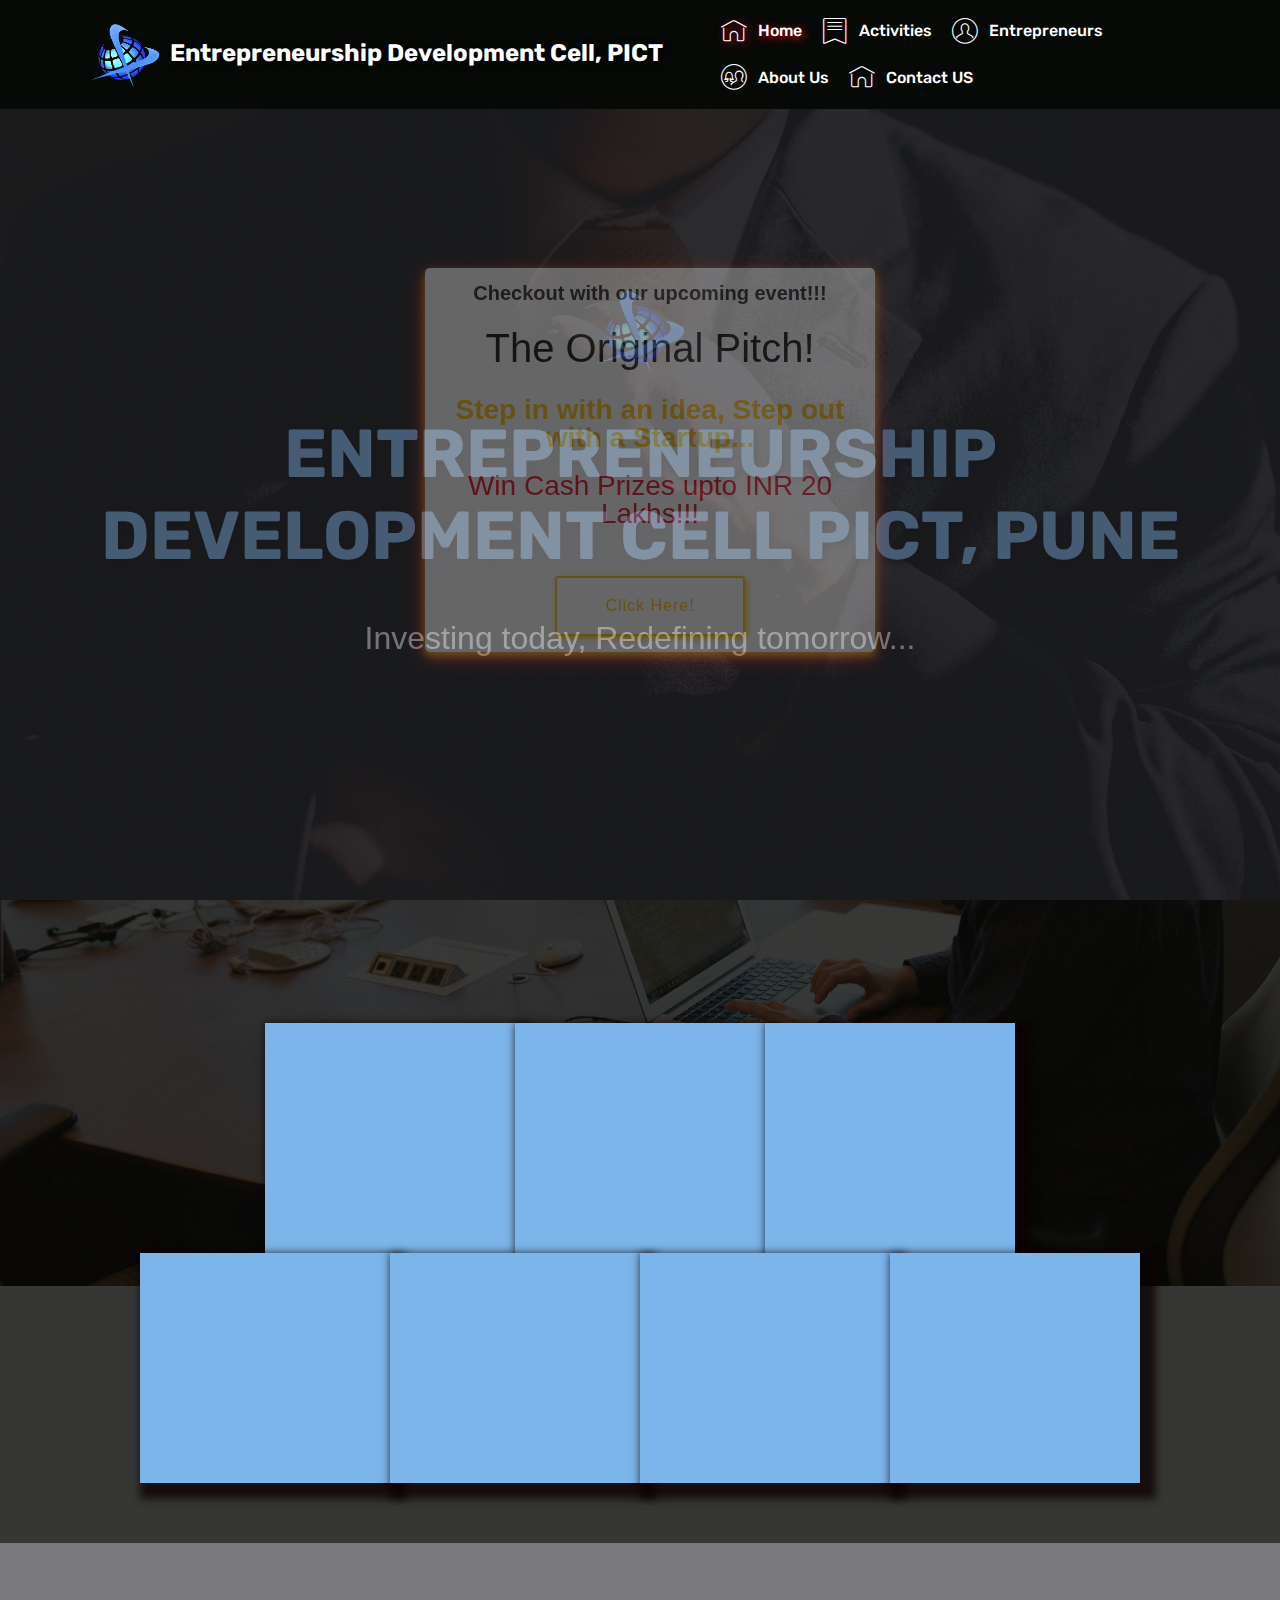
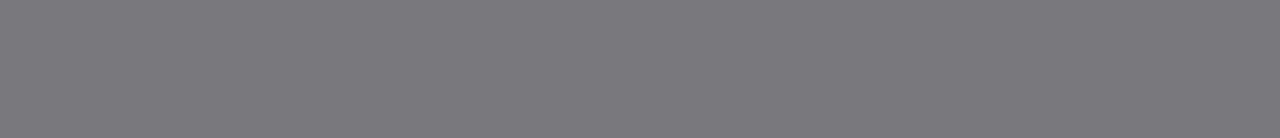
==== commit 51192a5e: "content" ====
--- a/index.html
+++ b/index.html
@@ -133,29 +133,32 @@
     
   <div class="mbr-overlay" style="opacity: 0.8; background-color: black">
   </div>
-  <div id="boxes">
-    <div style="top: 50%; left: 50%; display: none; box-shadow: 2px 2px 8px black;" id="dialog" class="window"> 
-    <div id="san">
-    <div class="row">
-      <div class="col-sm-12">
-        <h1 style="color: #070906 ; text-align: center;">The Original Pitch!<span class="badge badge-warning" style="margin-left: 15px; margin-top: 10px;">Registration Open!!!</span></h1>
-      </div>
-      <div class="col-sm-12">
-        <b>PICT EDC</b> and <b>Navayuvak Entrepreneurs</b> bring you <b>Pune's biggest pitching event!!!💫✨</b>
-           <br>
-           <h3 style="margin-bottom: 20px; color: #eb0518;"><b >"Enter with an Idea and Exit with a Startup..." </b></h3>
-            <br>
-            <h3 style="margin-bottom: 20px; color: darkblue;">Get a chance to win prizes upto Rs. 20 lakhs 💰💰💰</h3>
-            Use <b>TOP</b> to avail a discount of 25% 🤑
-            <br>
-            <a class="btn btn-outline-warning justify-content-center" href="https://www.navayuvak.org/original-pitch/" target="_blank" role="button" style= "margin-top: 10px; box-shadow: 2px 2px 6px ;">Register Now!!!</a>
-      </div>
-    </div>
-     
-    </div>
-    </div>
-    <div style="width: 2478px; font-size: 32pt; color:white; height: 1202px; display: none; opacity: 0.4;" id="mask"></div>
-    </div>
+
+      <div id="boxes">
+          <div style="top: 50%; left: 50%; display: none; box-shadow: 0 4px 8px 0 #FFC107, 0 6px 20px 0 #f52626;" id="dialog" class="window"> 
+            <div id="san">
+              <div class="row">
+
+                  <div class="col-sm-12">
+                    <b>Checkout with our upcoming event!!!</b>
+                    <br>
+                    <h1 style="color: #070906 ; text-align: center; margin-top: 20px;">The Original Pitch!</h1>
+                  </div>
+
+                  <div class="col-sm-12">
+                      <h3 style="margin-top: 20px ; color: #FFC107;"><b >Step in with an idea, Step out with a Startup...</b></h3>
+                      <h3 style="color:  #eb0518; margin-top: 20px;">Win Cash Prizes upto INR 20 Lakhs!!!</h3>
+                        <br>
+                        <a class="btn btn-outline-warning justify-content-center" href="./Activities.html" role="button" style= "margin-top: 10px; box-shadow: 2px 2px 6px ;">Click Here!</a>
+                  </div>
+
+              </div>
+            </div>
+          </div>
+          <div style="width: 2100px; font-size: 32pt; color:white; height: 1202px; display: none; opacity: 0.4;" id="mask"></div>
+        </div>
+
+  
     <div class="container" style="margin-top: 50px;">
       <div class="row">
         <div class="col-sm-12 justify-content-center align-center">
@@ -165,7 +168,7 @@
         <div class="media-container-column mbr-white col-lg-12 col-md-12">
             <h1 class="mbr-section-title mbr-bold pb-2 mbr-fonts-style display-1" style="text-shadow:2px 2px 8px black; margin-top: 40px; color: #7CB5EA; text-align: center;">ENTREPRENEURSHIP DEVELOPMENT CELL PICT, PUNE</h1>
                <h2 style=" color: whitesmoke; margin-top: 30px; text-align: center;">
-                Investing today, Refidefining tomorrow...
+                Investing today, Redefining tomorrow...
                </h2> 
         </div>
     </div>
@@ -191,8 +194,8 @@
                       <h2>The Entrepreneurial Spirit</h2>
                       <img src="./Upload Photo (File responses)/learning.png" style="width: 90px; height: 90px;">
                   </div>
-                  <div class="flip-card-back" style="padding:50px 10px;"> 
-                    <p>EDC aims to inculcate the entrepreneurial spirit by guiding, nurturing, mentoring, helping with idea formulation and providing resources and opportunities. </p> 
+                  <div class="flip-card-back" style="padding:50px 20px;"> 
+                    <p style="text-align: justify;">EDC aims to inculcate the entrepreneurial spirit by guiding, nurturing, mentoring, helping with idea formulation and providing resources and opportunities. </p> 
                   </div>
                 </div>
             </div>
@@ -202,8 +205,8 @@
                     <h2 style="padding-bottom: 30px; padding-top: 30px;">Resources</h2>
                     <img src="./Upload Photo (File responses)/seed.png" style="width: 100px; height: 100px;">
                   </div>
-                  <div class="flip-card-back" style="padding:50px 10px;">
-                    <p>EDC along with S&IL provides variable resources accordingly needed for the development of ideas which include labs.</p> 
+                  <div class="flip-card-back" style="padding:50px 20px;">
+                    <p style="text-align: justify;">EDC along with Startup & Innovation Cell provides variable resources accordingly needed for the development of ideas which include labs.</p> 
                   </div>
                 </div>
             </div>
@@ -213,8 +216,8 @@
                     <h2 style="padding-top: 20px;">Access to learning</h2>
                     <img src="./Upload Photo (File responses)/alumini.png" style="width: 120px; height: 120px;">
                   </div>
-                  <div class="flip-card-back" style="padding:50px 10px;">
-                    <p>PICT EDC ensures learning through various resources, seminars and mentorship programmes which are targeted at budding and aspiring entrepreneurs.</p> 
+                  <div class="flip-card-back" style="padding:50px 20px;">
+                    <p style="text-align: justify;">PICT EDC ensures learning through various resources, seminars and mentorship programmes which are targeted at budding and aspiring entrepreneurs.</p> 
                   </div>
                 </div>
             </div>
@@ -226,8 +229,8 @@
                     <h2 style="padding-bottom: 10px;">Pitching platforms</h2>
                     <img src="./Upload Photo (File responses)/techie.png" style="width: 120px; height: 100px;">
                   </div>
-                  <div class="flip-card-back" style="padding:50px 10px;">
-                    <p>EDC along with S&IL organized Industry Partner meets to pitch their raw and implemented ideas as well to get support and funding.</p> 
+                  <div class="flip-card-back" style="padding:50px 20px;">
+                    <p style="text-align: justify;">EDC along with Startup & Innovation Cell organized Industry Partner meets to pitch their raw and implemented ideas as well to get support and funding.</p> 
                   </div>
                 </div>
             </div>
@@ -237,8 +240,8 @@
                     <h2 style="padding-bottom: 20px;">Mentors</h2>
                     <img src="./Upload Photo (File responses)/business1.png" style="width: 150px; height: 120px;">
                   </div>
-                  <div class="flip-card-back" style="padding:50px 10px;">
-                    <p>The Alumni Entrepreneurs along with other industrial partners provide their guidance as needed to the budding ideas to help them grow in the right direction.</p> 
+                  <div class="flip-card-back" style="padding:50px 20px;">
+                    <p style="text-align: justify;">The Alumni Entrepreneurs along with other industrial partners provide their guidance as needed to the budding ideas to help them grow in the right direction.</p> 
                   </div>
                 </div>
             </div>
@@ -248,8 +251,8 @@
                     <h2 style="padding-bottom: 40px;">Patents/IPO</h2>
                     <img src="./Upload Photo (File responses)/corporate.png" style="width: 150px; height: 100px;">
                   </div>
-                  <div class="flip-card-back" style="padding:50px 10px;">
-                    <p>EDC provides a platform for potential and emerging startups to get a patent for their product and even an IPO as well.</p> 
+                  <div class="flip-card-back" style="padding:50px 20px;">
+                    <p style="text-align: justify;">EDC provides a platform for potential and emerging startups to get a patent for their product and even an IPO as well.</p> 
                   </div>
                 </div>
             </div>
@@ -259,8 +262,8 @@
                     <h2 style="padding-bottom: 30px;">Business Space</h2>
                     <img src="./Upload Photo (File responses)/space.png" style="width: 100px; height: 100px;">
                   </div>
-                  <div class="flip-card-back" style="padding:50px 10px;">
-                    <p> The Business Incubation Center along with EDC provides the startups with funds, space and all other resources for the startup to grow. </p> 
+                  <div class="flip-card-back" style="padding:50px 20px;">
+                    <p style="text-align: justify;"> The Business Incubation Center along with EDC provides the startups with funds, space and all other resources for the startup to grow. </p> 
                   </div>
                 </div>
             </div>
--- a/example.css
+++ b/example.css
@@ -28,13 +28,12 @@
     backface-visibility: hidden;
     text-align: center;
     vertical-align: middle;
-    padding: 30px 0;
+    padding: 30px 10px;
   }
   
   .flip-card-front {
     background-color: #7CB5EA;
     color: black;
-    text-decoration: underline;
   }
   
   .flip-card-back {
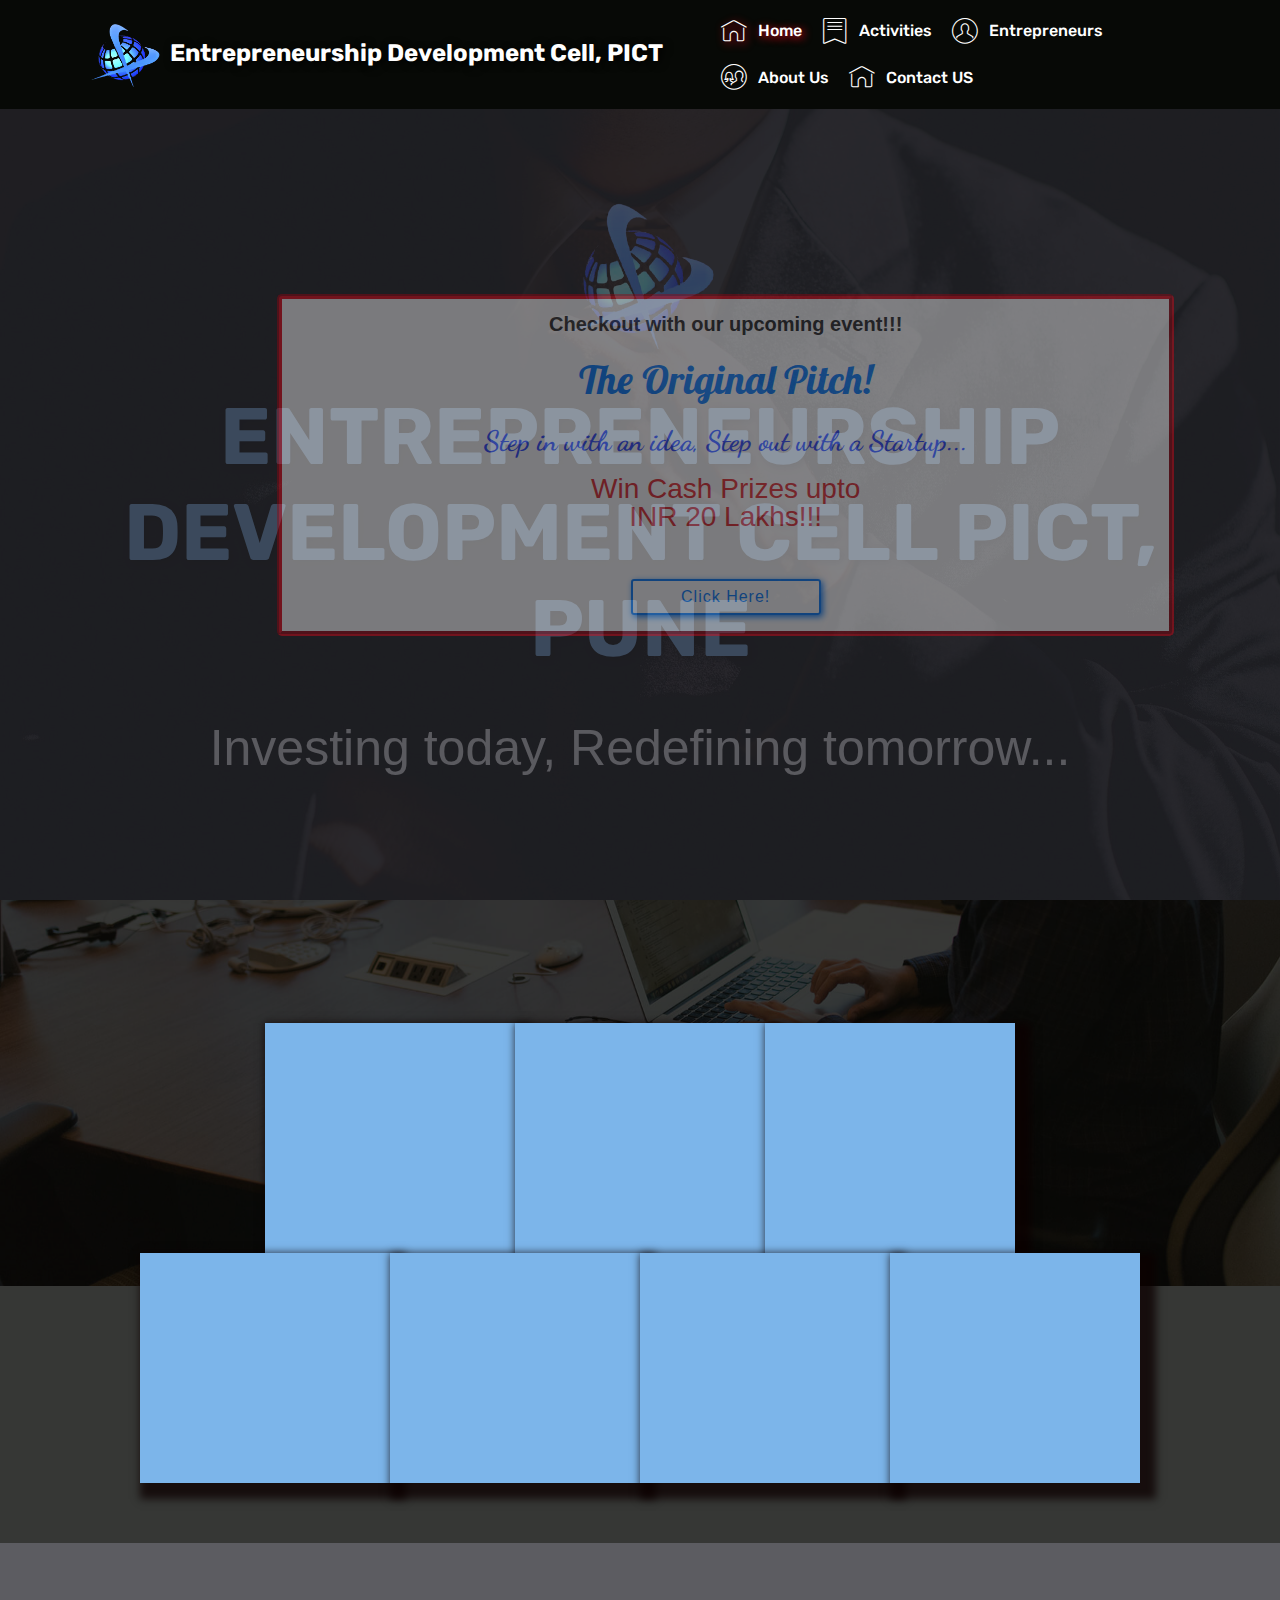
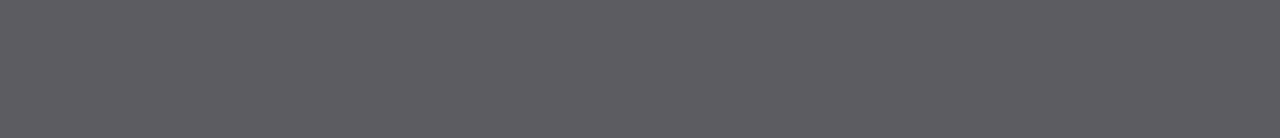
==== commit bd134078: "mobile responsive" ====
--- a/index.html
+++ b/index.html
@@ -6,7 +6,7 @@
   <meta http-equiv="X-UA-Compatible" content="IE=edge">
   <meta name="generator" content="Mobirise v4.10.7, mobirise.com">
   <meta name="viewport" content="width=device-width, initial-scale=1, minimum-scale=1">
-  <link rel="shortcut icon" href="assets/images/edclogo-128x68.png" type="image/x-icon">
+  <link rel="shortcut icon" href="./EDC_LOGO.png" type="image/x-icon">
   <meta name="description" content="Entrepreneurship Development Cell, PICT">
   
   <title>PICT EDC</title>
@@ -23,6 +23,8 @@
   <link rel="stylesheet" href="http://www.jacklmoore.com/colorbox/example1/colorbox.css" />
   <link rel="stylesheet" href="./example.css">
   <link href="https://fonts.googleapis.com/css2?family=David+Libre:wght@700&display=swap" rel="stylesheet">
+  <link href="https://fonts.googleapis.com/css2?family=Lobster&display=swap" rel="stylesheet">
+  <link href="https://fonts.googleapis.com/css2?family=Dancing+Script:wght@700&family=Lobster&display=swap" rel="stylesheet">
   <script type="text/javascript" src="https://code.jquery.com/jquery-1.8.2.js"></script>
   <script src="http://ajax.googleapis.com/ajax/libs/jquery/1.9.1/jquery.min.js"></script>
   <script src="http://www.jacklmoore.com/colorbox/jquery.colorbox.js"></script>
@@ -91,6 +93,31 @@
 .popupoption2:hover{
  color: red;
 }
+@media screen and (min-width: 601px) {
+  h1.example {
+    font-size: 80px;
+  }
+  img.example{
+    width: 150px;
+    height: 150px;
+  }
+  h2.example{
+    font-size: 50px;
+  }
+}
+
+@media screen and (max-width: 600px) {
+  h1.example {
+    font-size: 24px;
+  }
+  h2.example{
+    font-size: 19px;
+  }
+  img.example{
+    width: 80px;
+    height: 80px;
+  }
+}
 </style>
 
 
@@ -135,39 +162,39 @@
   </div>
 
       <div id="boxes">
-          <div style="top: 50%; left: 50%; display: none; box-shadow: 0 4px 8px 0 #FFC107, 0 6px 20px 0 #f52626;" id="dialog" class="window"> 
+          <div style="top: 50%; left: 37%; margin-right: 50px; display: none; border: groove 5px #eb0518; width: auto;" id="dialog" class="window"> 
             <div id="san">
               <div class="row">
 
                   <div class="col-sm-12">
                     <b>Checkout with our upcoming event!!!</b>
                     <br>
-                    <h1 style="color: #070906 ; text-align: center; margin-top: 20px;">The Original Pitch!</h1>
+                    <h1 style="color: #070906 ; text-align: center; margin-top: 20px; font-family: 'Lobster', cursive; color: #007BFF;">The Original Pitch!</h1>
                   </div>
 
                   <div class="col-sm-12">
-                      <h3 style="margin-top: 20px ; color: #FFC107;"><b >Step in with an idea, Step out with a Startup...</b></h3>
-                      <h3 style="color:  #eb0518; margin-top: 20px;">Win Cash Prizes upto INR 20 Lakhs!!!</h3>
+                      <h3 style="margin-top: 20px ; color: #2743FE; font-family: 'Dancing Script', cursive;"><b >Step in with an idea, Step out with a Startup...</b></h3>
+                      <h3 style="color: #E2252B ; margin-top: 20px;">Win Cash Prizes upto <br>INR 20 Lakhs!!!</h3>
                         <br>
-                        <a class="btn btn-outline-warning justify-content-center" href="./Activities.html" role="button" style= "margin-top: 10px; box-shadow: 2px 2px 6px ;">Click Here!</a>
+                        <a class="btn btn-outline-primary justify-content-center" href="./Activities.html" role="button" style= "margin-top: 10px; box-shadow: 2px 2px 6px ; height: 30px; width: 190px;">Click Here!</a>
                   </div>
 
               </div>
             </div>
           </div>
-          <div style="width: 2100px; font-size: 32pt; color:white; height: 1202px; display: none; opacity: 0.4;" id="mask"></div>
+          <div style="width: 100%; font-size: 32pt; color:white; height: 1202px; display: none; opacity: 0.4;" id="mask"></div>
         </div>
 
   
     <div class="container" style="margin-top: 50px;">
       <div class="row">
         <div class="col-sm-12 justify-content-center align-center">
-          <img src="./Upload Photo (File responses)/LOGO.png" style="width: 90px; height: 85px; align-self: center;">
+          <img src="./Upload Photo (File responses)/LOGO.png" class="example" style="align-self: center; margin-top: 30px;">
         </div>
       </div>
         <div class="media-container-column mbr-white col-lg-12 col-md-12">
-            <h1 class="mbr-section-title mbr-bold pb-2 mbr-fonts-style display-1" style="text-shadow:2px 2px 8px black; margin-top: 40px; color: #7CB5EA; text-align: center;">ENTREPRENEURSHIP DEVELOPMENT CELL PICT, PUNE</h1>
-               <h2 style=" color: whitesmoke; margin-top: 30px; text-align: center;">
+            <h1 class="mbr-section-title mbr-bold pb-2 mbr-fonts-style display-1 example" style="text-shadow:2px 2px 8px black; margin-top: 40px; color: #7CB5EA; text-align: center;">ENTREPRENEURSHIP DEVELOPMENT CELL PICT, PUNE</h1>
+               <h2 style=" color: whitesmoke; margin-top: 30px; text-align: center;" class="example">
                 Investing today, Redefining tomorrow...
                </h2> 
         </div>
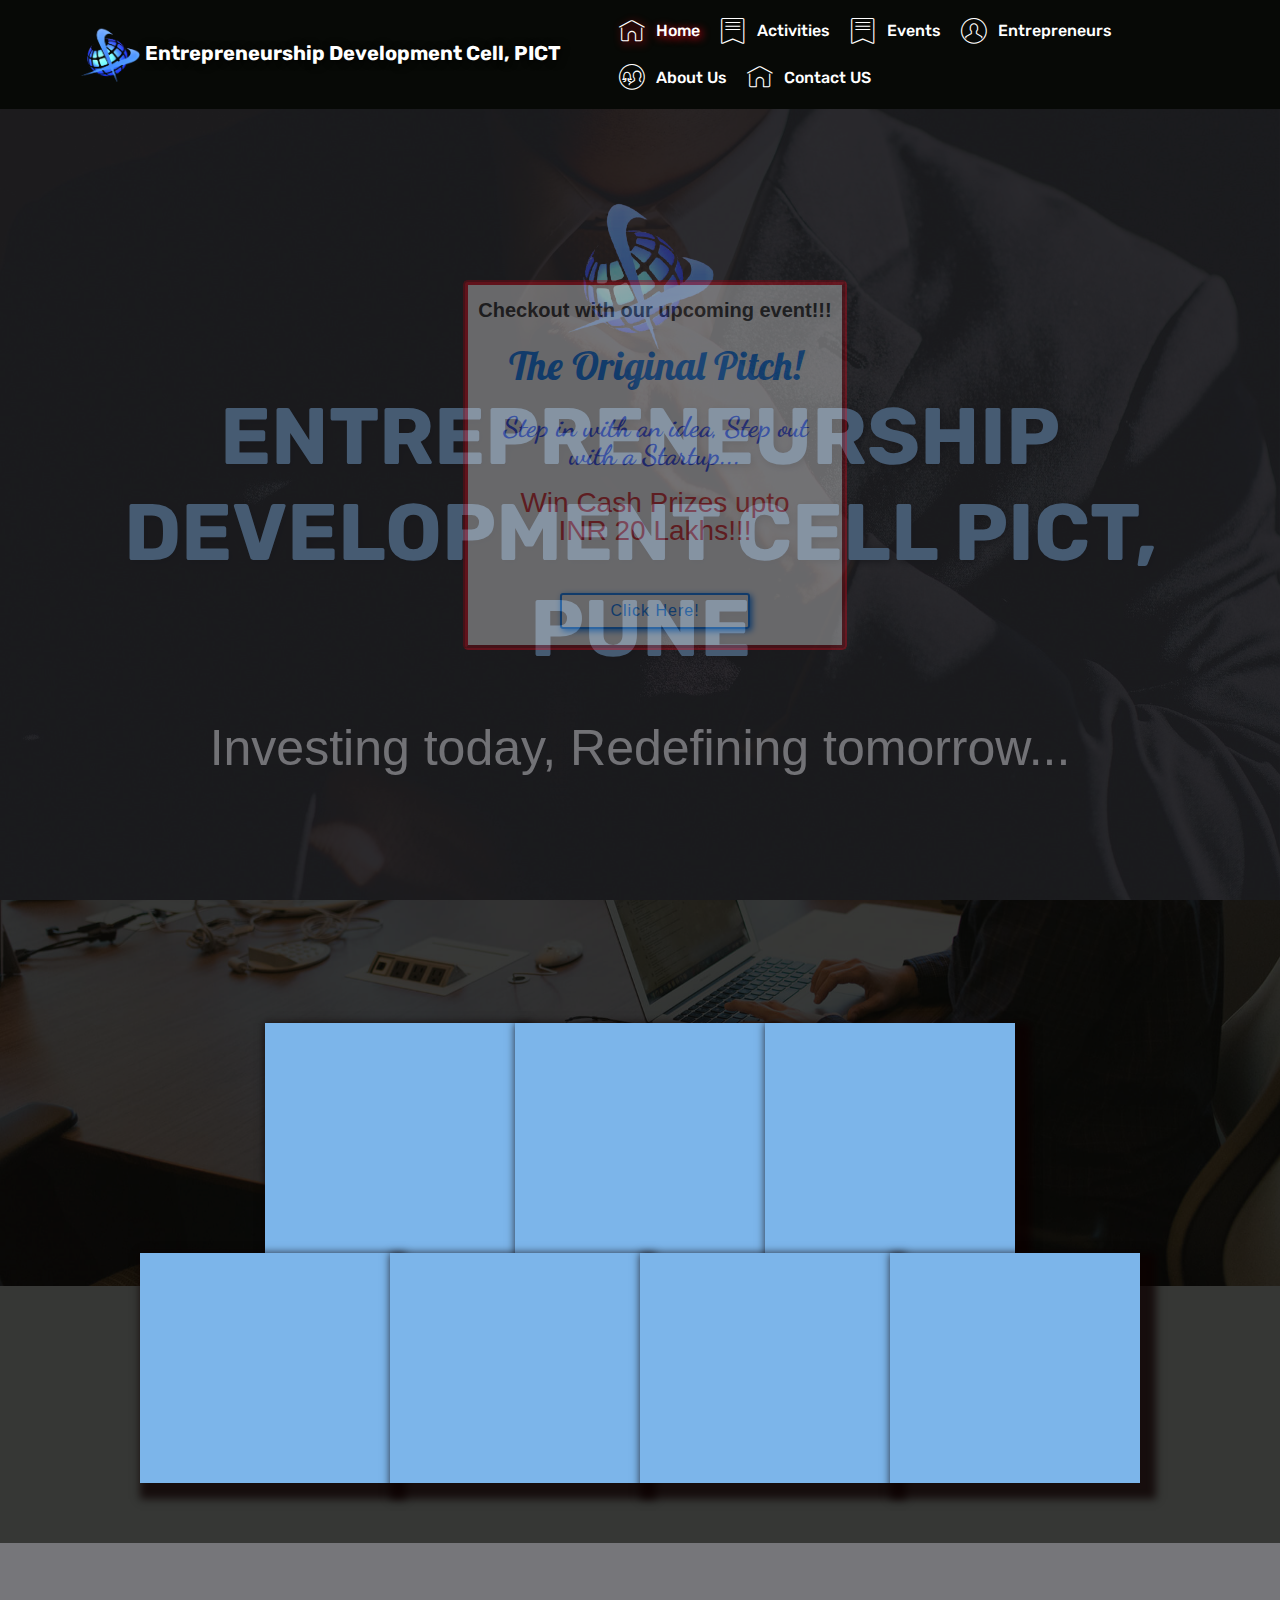
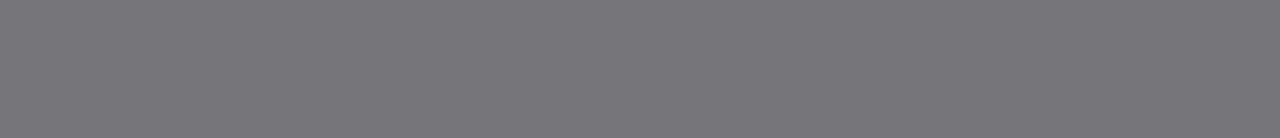
==== commit 4b4f242a: "event page" ====
--- a/index.html
+++ b/index.html
@@ -67,7 +67,6 @@
   position:absolute;
   left:0;
   top:0;
-  width:440px;
   height:850px;
   display:none;
   z-index:9999;
@@ -76,7 +75,6 @@
   text-align: center;
 }
 #boxes #dialog {
-  width:450px; 
   height:auto;
   padding: 10px 10px 10px 10px;
   background-color:#ffffff;
@@ -104,6 +102,9 @@
   h2.example{
     font-size: 50px;
   }
+  div.window{
+    width:30% ;
+  }
 }
 
 @media screen and (max-width: 600px) {
@@ -116,6 +117,9 @@
   img.example{
     width: 80px;
     height: 80px;
+  }
+  div.window{
+    width:80% ;
   }
 }
 </style>
@@ -137,7 +141,7 @@
         </button>
         <div class="menu-logo">
             <div class="navbar-brand">
-                <span class="navbar-caption-wrap"><a class="navbar-caption text-white display-5" href="index.html" style="text-shadow:2px 2px 8px black;"><img src="./Upload Photo (File responses)/LOGO.png" style="width: 70px; height: 65px; margin-right: 10px; margin-left: 10px;">Entrepreneurship Development Cell, PICT</a></span>
+              <span class="navbar-caption-wrap" ><a class="navbar-caption text-white display-5" href="index.html" style="text-shadow:1px 1px 9px black; font-size: 20px"><img src="./Upload Photo (File responses)/LOGO.png" style="width: 60px; height: 55px; margin-right: 5px;">Entrepreneurship Development Cell, PICT</a></span>
             </div>
         </div>
         <div class="collapse navbar-collapse" id="navbarSupportedContent">
@@ -145,6 +149,7 @@
 
                 <li class="nav-item"><a class="nav-link link text-white display-7" style="text-shadow: 2px 2px 8px #eb0518; " href="index.html"><span class="mbri-home mbr-iconfont mbr-iconfont-btn"></span>Home<br></a></li>
                 <li class="nav-item"><a class="nav-link link text-white display-7"  href="Activities.html"><span class="mbri-bookmark mbr-iconfont mbr-iconfont-btn"></span>Activities</a></li>
+                <li class="nav-item"><a class="nav-link link text-white display-7"  href="event.html"><span class="mbri-bookmark mbr-iconfont mbr-iconfont-btn"></span>Events</a></li>
                 <li class="nav-item"><a class="nav-link link text-white display-7" href="Entrepreneurs.html"><span class="mbri-user mbr-iconfont mbr-iconfont-btn"></span>Entrepreneurs</a></li>
                 <li class="nav-item"><a class="nav-link link text-white display-7" href="AboutUs.html"><span class="mbri-users mbr-iconfont mbr-iconfont-btn"></span>About Us</a></li>
                 <li class="nav-item"><a class="nav-link link text-white display-7" href="contact.html"><span class="mbri-home mbr-iconfont mbr-iconfont-btn"></span>Contact US<br></a></li>
@@ -162,7 +167,7 @@
   </div>
 
       <div id="boxes">
-          <div style="top: 50%; left: 37%; margin-right: 50px; display: none; border: groove 5px #eb0518; width: auto;" id="dialog" class="window"> 
+          <div style="top: 50%; left: 27%; margin-right: 50px; display: none; border: groove 5px #eb0518;" id="dialog" class="window"> 
             <div id="san">
               <div class="row">
 
@@ -176,7 +181,7 @@
                       <h3 style="margin-top: 20px ; color: #2743FE; font-family: 'Dancing Script', cursive;"><b >Step in with an idea, Step out with a Startup...</b></h3>
                       <h3 style="color: #E2252B ; margin-top: 20px;">Win Cash Prizes upto <br>INR 20 Lakhs!!!</h3>
                         <br>
-                        <a class="btn btn-outline-primary justify-content-center" href="./Activities.html" role="button" style= "margin-top: 10px; box-shadow: 2px 2px 6px ; height: 30px; width: 190px;">Click Here!</a>
+                        <a class="btn btn-outline-primary justify-content-center" href="./event.html" role="button" style= "margin-top: 10px; box-shadow: 2px 2px 6px ; height: 30px; width: 190px;">Click Here!</a>
                   </div>
 
               </div>
@@ -311,6 +316,7 @@
                     
                   <li class="foot-menu-item mbr-fonts-style display-7"><a href="index.html" class="text-white"><strong>Home</strong></a></li>
                   <li class="foot-menu-item mbr-fonts-style display-7"><a href="Activities.html" class="text-white"><strong>Activities</strong></a></li>
+                  <li class="foot-menu-item mbr-fonts-style display-7"><a href="event.html" class="text-white"><strong>Events</strong></a></li>
                   <li class="foot-menu-item mbr-fonts-style display-7"><a href="Entrepreneurs.html#header1-4" class="text-white"><strong>Entrepreneurs</strong></a></li>
                   <li class="foot-menu-item mbr-fonts-style display-7"><a href="AboutUs.html" class="text-white"><strong>About us</strong></a></li>
                   <li class="foot-menu-item mbr-fonts-style display-7"><a href="contact.html" class="text-white"><strong>Contact US</strong></a></li>
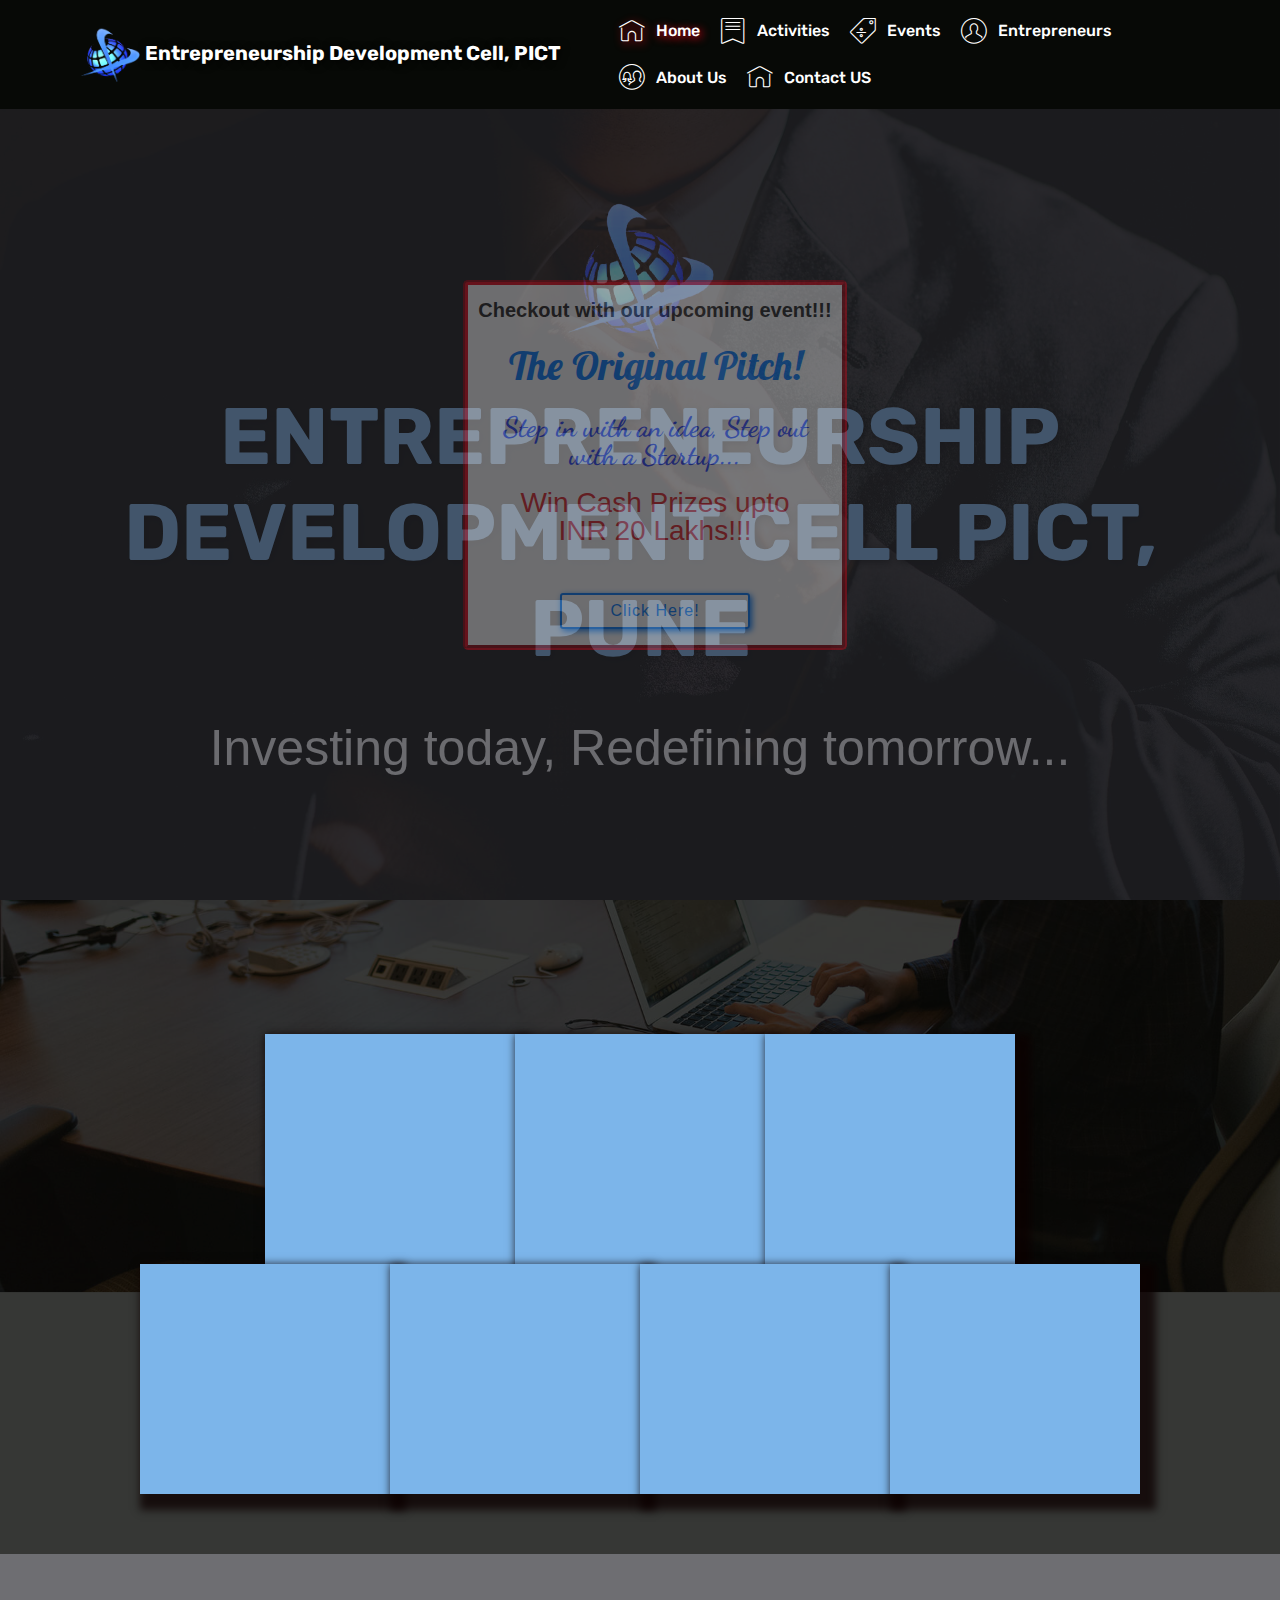
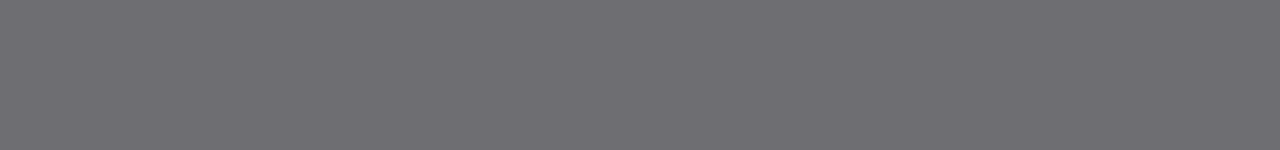
==== commit 3a56e662: "s&ic" ====
--- a/index.html
+++ b/index.html
@@ -149,7 +149,7 @@
 
                 <li class="nav-item"><a class="nav-link link text-white display-7" style="text-shadow: 2px 2px 8px #eb0518; " href="index.html"><span class="mbri-home mbr-iconfont mbr-iconfont-btn"></span>Home<br></a></li>
                 <li class="nav-item"><a class="nav-link link text-white display-7"  href="Activities.html"><span class="mbri-bookmark mbr-iconfont mbr-iconfont-btn"></span>Activities</a></li>
-                <li class="nav-item"><a class="nav-link link text-white display-7"  href="event.html"><span class="mbri-bookmark mbr-iconfont mbr-iconfont-btn"></span>Events</a></li>
+                <li class="nav-item"><a class="nav-link link text-white display-7"  href="event.html"><span class="mbri-sale mbr-iconfont mbr-iconfont-btn"></span>Events</a></li>
                 <li class="nav-item"><a class="nav-link link text-white display-7" href="Entrepreneurs.html"><span class="mbri-user mbr-iconfont mbr-iconfont-btn"></span>Entrepreneurs</a></li>
                 <li class="nav-item"><a class="nav-link link text-white display-7" href="AboutUs.html"><span class="mbri-users mbr-iconfont mbr-iconfont-btn"></span>About Us</a></li>
                 <li class="nav-item"><a class="nav-link link text-white display-7" href="contact.html"><span class="mbri-home mbr-iconfont mbr-iconfont-btn"></span>Contact US<br></a></li>
@@ -216,7 +216,7 @@
     <div class="container">
 
         <div class="row justify-content-center" style="margin: 30px auto;">
-            <h1 style="font-family: 'David Libre', serif; color: aliceblue; text-shadow: 2px 2px 6px black;">What we offer...</h1>
+            <a href="./offer.html" style="font-family: 'David Libre', serif; color: aliceblue; text-shadow: 2px 2px 6px black;"><h1 style="font-size: 50px;">What we offer... <span class="badge" style="background-color: #7CB5EA; height: 40px;"><h4 style="text-align: center;color: #070906; text-shadow: none;">Click to view the details</h4></span></h1></a>
         </div>
 
         <div class="row justify-content-center">
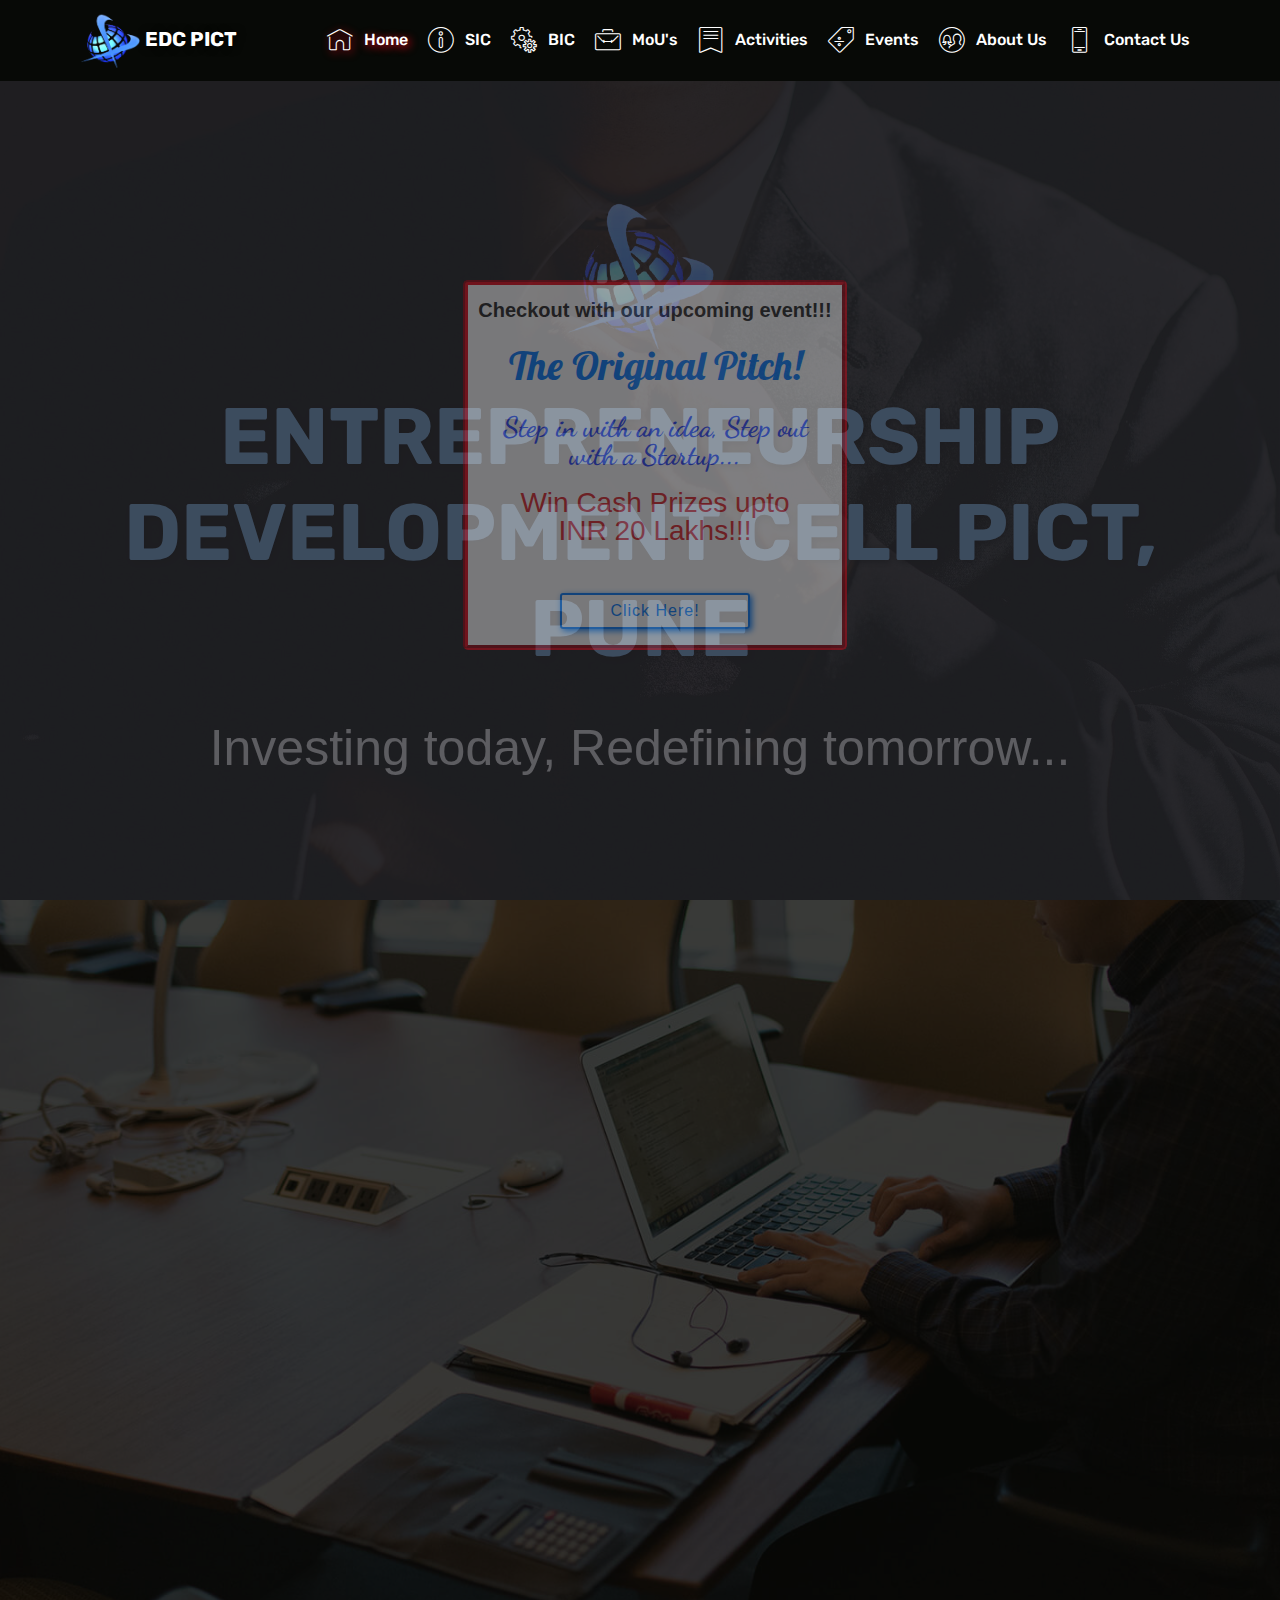
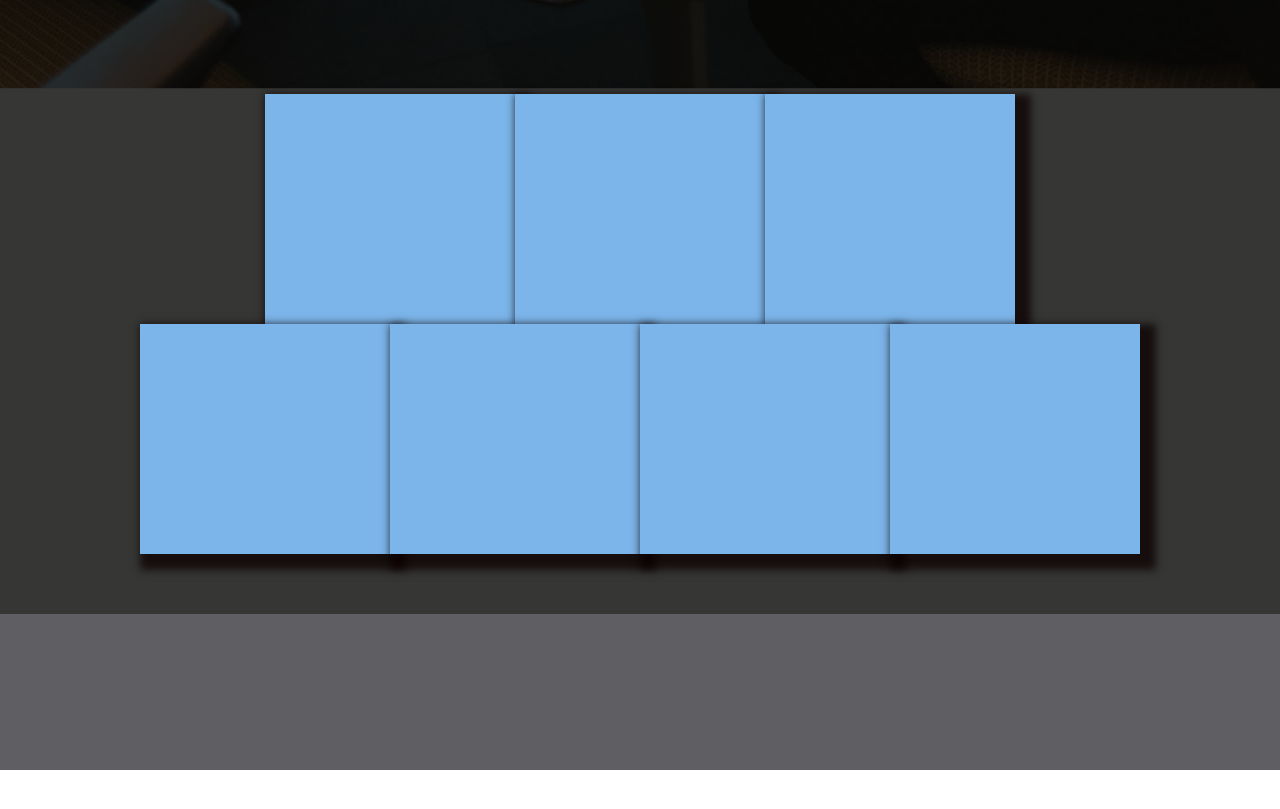
==== commit f96033ff: "all changed" ====
--- a/index.html
+++ b/index.html
@@ -141,18 +141,20 @@
         </button>
         <div class="menu-logo">
             <div class="navbar-brand">
-              <span class="navbar-caption-wrap" ><a class="navbar-caption text-white display-5" href="index.html" style="text-shadow:1px 1px 9px black; font-size: 20px"><img src="./Upload Photo (File responses)/LOGO.png" style="width: 60px; height: 55px; margin-right: 5px;">Entrepreneurship Development Cell, PICT</a></span>
+              <span class="navbar-caption-wrap" ><a class="navbar-caption text-white display-5" href="index.html" style="text-shadow:1px 1px 9px black; font-size: 20px"><img src="./Upload Photo (File responses)/LOGO.png" style="width: 60px; height: 55px; margin-right: 5px;">EDC PICT</a></span>
             </div>
         </div>
         <div class="collapse navbar-collapse" id="navbarSupportedContent">
             <ul class="navbar-nav nav-dropdown nav-right" data-app-modern-menu="true">
 
-                <li class="nav-item"><a class="nav-link link text-white display-7" style="text-shadow: 2px 2px 8px #eb0518; " href="index.html"><span class="mbri-home mbr-iconfont mbr-iconfont-btn"></span>Home<br></a></li>
-                <li class="nav-item"><a class="nav-link link text-white display-7"  href="Activities.html"><span class="mbri-bookmark mbr-iconfont mbr-iconfont-btn"></span>Activities</a></li>
-                <li class="nav-item"><a class="nav-link link text-white display-7"  href="event.html"><span class="mbri-sale mbr-iconfont mbr-iconfont-btn"></span>Events</a></li>
-                <li class="nav-item"><a class="nav-link link text-white display-7" href="Entrepreneurs.html"><span class="mbri-user mbr-iconfont mbr-iconfont-btn"></span>Entrepreneurs</a></li>
+                <li class="nav-item"><a class="nav-link link text-white display-7" style="text-shadow: 2px 2px 8px #eb0518;" href="index.html"><span class="mbri-home mbr-iconfont mbr-iconfont-btn"></span>Home<br></a></li>
+                <li class="nav-item"><a class="nav-link link text-white display-7" href="sic.html"><span class="mbri-info mbr-iconfont mbr-iconfont-btn"></span>SIC</a></li>
+                <li class="nav-item"><a class="nav-link link text-white display-7" href="Entrepreneurs.html"><span class="mbri-setting mbr-iconfont mbr-iconfont-btn"></span>BIC</a></li>
+                <li class="nav-item"><a class="nav-link link text-white display-7" href="mou.html"><span class="mbri-briefcase mbr-iconfont mbr-iconfont-btn"></span>MoU's</a></li>
+                <li class="nav-item"><a class="nav-link link text-white display-7" href="Activities.html"><span class="mbri-bookmark mbr-iconfont mbr-iconfont-btn"></span>Activities</a></li>
+                <li class="nav-item"><a class="nav-link link text-white display-7" href="event.html"><span class="mbri-sale mbr-iconfont mbr-iconfont-btn"></span>Events</a></li>
                 <li class="nav-item"><a class="nav-link link text-white display-7" href="AboutUs.html"><span class="mbri-users mbr-iconfont mbr-iconfont-btn"></span>About Us</a></li>
-                <li class="nav-item"><a class="nav-link link text-white display-7" href="contact.html"><span class="mbri-home mbr-iconfont mbr-iconfont-btn"></span>Contact US<br></a></li>
+                <li class="nav-item"><a class="nav-link link text-white display-7" href="contact.html"><span class="mbri-mobile2 mbr-iconfont mbr-iconfont-btn"></span>Contact Us<br></a></li>
             </ul>
             
         </div>
@@ -213,10 +215,40 @@
     <div class="mbr-overlay" style="opacity: 0.8; background-color: #080906">
     </div>
     <!--Container-->
+
+<!--
+   <div class="container-fluid" style="margin-top: 50px; background-image: url('./Upload Photo (File responses)/about.jpg'); box-shadow: 3px 3px 8px black; background-size: cover;">
+      <div class="media-container-column mbr-white col-lg-12 col-md-12">
+          <h1 class="mbr-section-title mbr-bold pb-3 mbr-fonts-style display-1" style="text-shadow:2px 2px 8px black; margin-top: 50px; color: white; text-align: center;">ABOUT EDC</h1>
+             <p class="mbr-text pb-3 mbr-fonts-style display-5" style=" color: #529AFF; margin-top: 10px; text-align: justify;">
+              Entrepreneurship Development Cell, PICT firmly believes that India needs the drive and innovation of the young entrepreneurs. EDC therefore aims at manifesting the latent Entrepreneurial spirit of the youth.
+              EDC was founded by the college students, alumni, industry, and faculty, towards the cause of producing quality leaders who contribute to the growth and development of mankind. EDC was inaugurated on 4th march , 2009.
+             </p> 
+              <p class="mbr-text pb-3 mbr-fonts-style display-5" style="color:white; margin-top: 20px; text-align: justify;">
+              Entrepreneurship Development Cell (EDC) has been established to train and motivate the engineering students to become 'job creators' rather than 'job seekers'. It aims to cultivate the entrepreneurial spirit among the students such as the spirit of resilience, risk taking and dedication.
+              </p>
+      </div>
+  </div>
+-->
+
+
+    <div class="container" style="margin-top: 50px;">
+      <div class="media-container-column mbr-white col-lg-12 col-md-12">
+          <h1 class="mbr-section-title mbr-bold pb-3 mbr-fonts-style display-1" style="text-shadow:2px 2px 8px black; margin-top: 50px; color: white; text-align: center;">ABOUT EDC</h1>
+             <p class="mbr-text pb-3 mbr-fonts-style display-5" style=" color: #529AFF; margin-top: 10px; text-align: justify;">
+              <strong>Entrepreneurship Development Cell, PICT</strong> firmly believes that India needs the drive and innovation of the young entrepreneurs. <strong>EDC</strong> therefore aims at manifesting the latent Entrepreneurial spirit of the youth.
+              <strong>EDC</strong> was established by the college students, alumni, industry, and faculty, towards the cause of producing quality leaders who contribute to the growth and development of mankind. <strong>EDC</strong> was inaugurated on 4<sup>th</sup> march , 2009.
+             </p> 
+              <p class="mbr-text pb-3 mbr-fonts-style display-5" style="color:white; margin-top: 20px; text-align: justify;">
+              <strong>Entrepreneurship Development Cell (EDC)</strong> has been endowed to train and motivate the engineering students to become 'job creators' rather than 'job seekers'. It aims to cultivate the entrepreneurial spirit among the students such as the spirit of resilience, risk taking and dedication.
+              </p>
+      </div>
+  </div>
+
     <div class="container">
 
         <div class="row justify-content-center" style="margin: 30px auto;">
-            <a href="./offer.html" style="font-family: 'David Libre', serif; color: aliceblue; text-shadow: 2px 2px 6px black;"><h1 style="font-size: 50px;">What we offer... <span class="badge" style="background-color: #7CB5EA; height: 40px;"><h4 style="text-align: center;color: #070906; text-shadow: none;">Click to view the details</h4></span></h1></a>
+            <h1 style="font-family: 'David Libre', serif; color: aliceblue; text-shadow: 2px 2px 6px black; font-size: 50px;">What we offer... </h1>
         </div>
 
         <div class="row justify-content-center">
@@ -315,11 +347,13 @@
               <ul class="foot-menu">
                     
                   <li class="foot-menu-item mbr-fonts-style display-7"><a href="index.html" class="text-white"><strong>Home</strong></a></li>
+                  <li class="foot-menu-item mbr-fonts-style display-7"><a href="sic.html" class="text-white"><strong>SIC</strong></a></li>
+                  <li class="foot-menu-item mbr-fonts-style display-7"><a href="Entrepreneurs.html" class="text-white"><strong>BIC</strong></a></li>
+                  <li class="foot-menu-item mbr-fonts-style display-7"><a href="mou.html" class="text-white"><strong>MoU's</strong></a></li>
                   <li class="foot-menu-item mbr-fonts-style display-7"><a href="Activities.html" class="text-white"><strong>Activities</strong></a></li>
                   <li class="foot-menu-item mbr-fonts-style display-7"><a href="event.html" class="text-white"><strong>Events</strong></a></li>
-                  <li class="foot-menu-item mbr-fonts-style display-7"><a href="Entrepreneurs.html#header1-4" class="text-white"><strong>Entrepreneurs</strong></a></li>
                   <li class="foot-menu-item mbr-fonts-style display-7"><a href="AboutUs.html" class="text-white"><strong>About us</strong></a></li>
-                  <li class="foot-menu-item mbr-fonts-style display-7"><a href="contact.html" class="text-white"><strong>Contact US</strong></a></li>
+                  <li class="foot-menu-item mbr-fonts-style display-7"><a href="contact.html" class="text-white"><strong>Contact Us</strong></a></li>
                   
               </ul>
           </div>
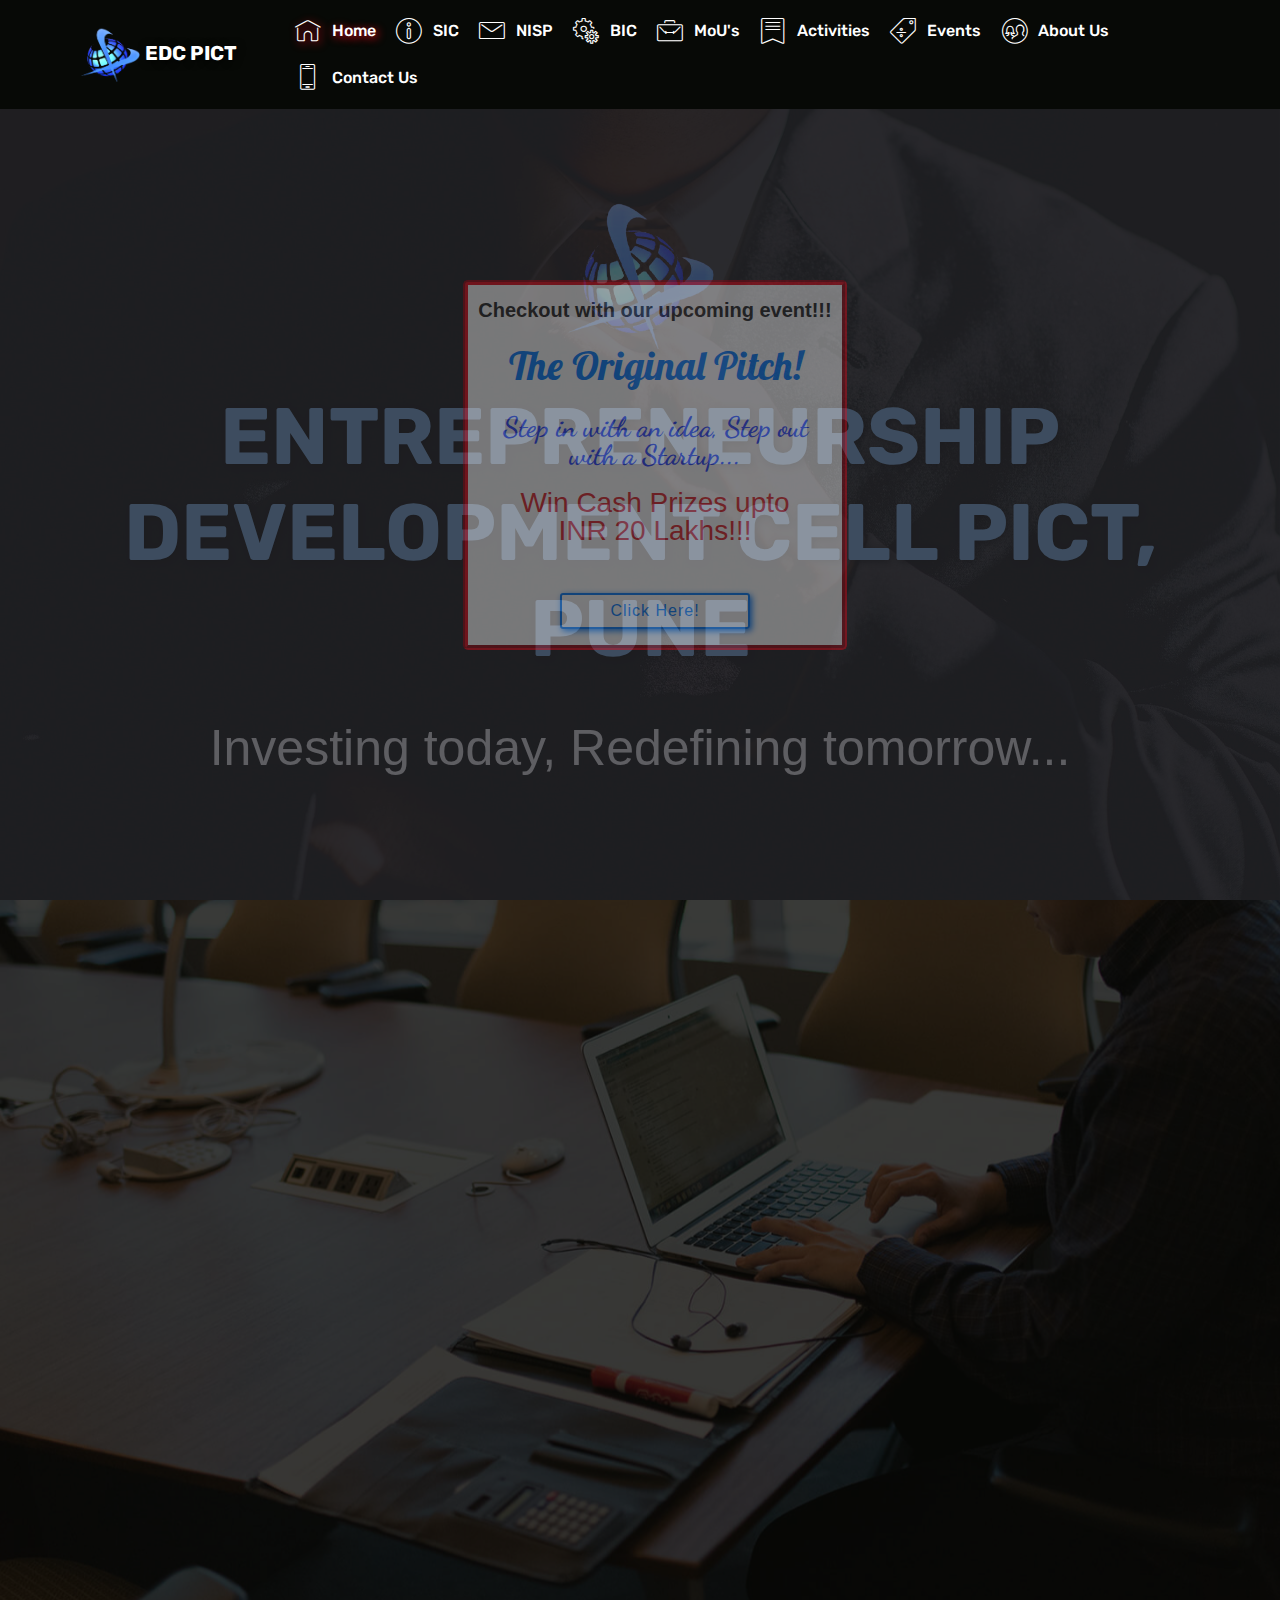
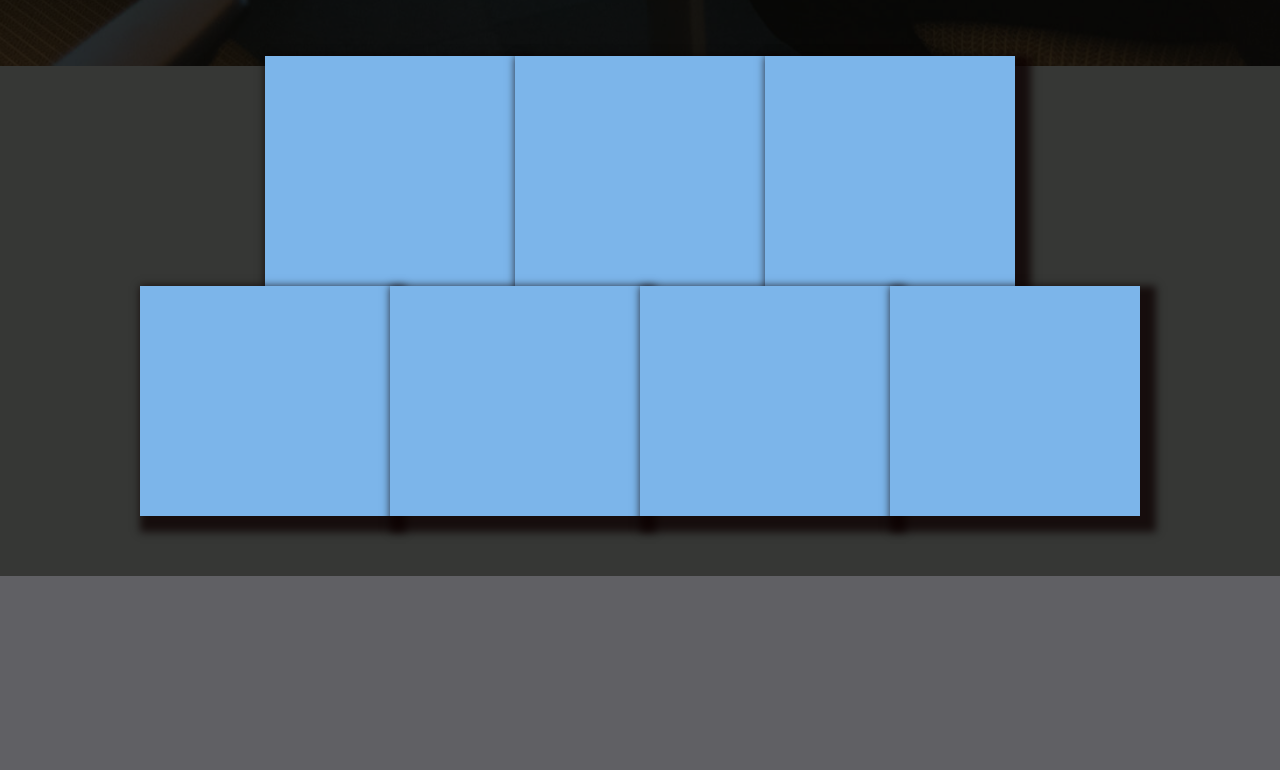
==== commit 87f3256f: "FinalDone" ====
--- a/index.html
+++ b/index.html
@@ -149,6 +149,7 @@
 
                 <li class="nav-item"><a class="nav-link link text-white display-7" style="text-shadow: 2px 2px 8px #eb0518;" href="index.html"><span class="mbri-home mbr-iconfont mbr-iconfont-btn"></span>Home<br></a></li>
                 <li class="nav-item"><a class="nav-link link text-white display-7" href="sic.html"><span class="mbri-info mbr-iconfont mbr-iconfont-btn"></span>SIC</a></li>
+                <li class="nav-item"><a class="nav-link link text-white display-7" href="nisp.html"><span class="mbri-letter mbr-iconfont mbr-iconfont-btn"></span>NISP</a></li>
                 <li class="nav-item"><a class="nav-link link text-white display-7" href="Entrepreneurs.html"><span class="mbri-setting mbr-iconfont mbr-iconfont-btn"></span>BIC</a></li>
                 <li class="nav-item"><a class="nav-link link text-white display-7" href="mou.html"><span class="mbri-briefcase mbr-iconfont mbr-iconfont-btn"></span>MoU's</a></li>
                 <li class="nav-item"><a class="nav-link link text-white display-7" href="Activities.html"><span class="mbri-bookmark mbr-iconfont mbr-iconfont-btn"></span>Activities</a></li>
@@ -240,7 +241,7 @@
               <strong>EDC</strong> was established by the college students, alumni, industry, and faculty, towards the cause of producing quality leaders who contribute to the growth and development of mankind. <strong>EDC</strong> was inaugurated on 4<sup>th</sup> march , 2009.
              </p> 
               <p class="mbr-text pb-3 mbr-fonts-style display-5" style="color:white; margin-top: 20px; text-align: justify;">
-              <strong>Entrepreneurship Development Cell (EDC)</strong> has been endowed to train and motivate the engineering students to become 'job creators' rather than 'job seekers'. It aims to cultivate the entrepreneurial spirit among the students such as the spirit of resilience, risk taking and dedication.
+              <strong>Entrepreneurship Development Cell</strong> has been endowed to train and motivate the engineering students to become 'job creators' rather than 'job seekers'. It aims to cultivate the entrepreneurial spirit among the students such as the spirit of resilience, risk taking and dedication.
               </p>
       </div>
   </div>
@@ -345,9 +346,10 @@
       
           <div class="row row-links">
               <ul class="foot-menu">
-                    
+                  
                   <li class="foot-menu-item mbr-fonts-style display-7"><a href="index.html" class="text-white"><strong>Home</strong></a></li>
                   <li class="foot-menu-item mbr-fonts-style display-7"><a href="sic.html" class="text-white"><strong>SIC</strong></a></li>
+                  <li class="foot-menu-item mbr-fonts-style display-7"><a href="nisp.html" class="text-white"><strong>NISP</strong></a></li>
                   <li class="foot-menu-item mbr-fonts-style display-7"><a href="Entrepreneurs.html" class="text-white"><strong>BIC</strong></a></li>
                   <li class="foot-menu-item mbr-fonts-style display-7"><a href="mou.html" class="text-white"><strong>MoU's</strong></a></li>
                   <li class="foot-menu-item mbr-fonts-style display-7"><a href="Activities.html" class="text-white"><strong>Activities</strong></a></li>
@@ -386,15 +388,19 @@
               <p class="mbr-text mb-0 mbr-fonts-style mbr-white align-center display-7">
                   © Copyright 2020 EDC, PICT - All Rights Reserved
               </p>
-              <p>
-                <a href="./developer.html">
-                  Developer's Page
-                </a>
-              </p>
+              <div class="col-sm-12">
+                  <h2>
+                      <a href="./developer.html" style="align-items: center;">
+                        Developer's Page
+                      </a>
+                  </h2>
+              </div>
+              
           </div>
       </div>
   </div>
 </section>
+
   <script src="assets/web/assets/jquery/jquery.min.js"></script>
   <script src="assets/popper/popper.min.js"></script>
   <script src="assets/tether/tether.min.js"></script>
